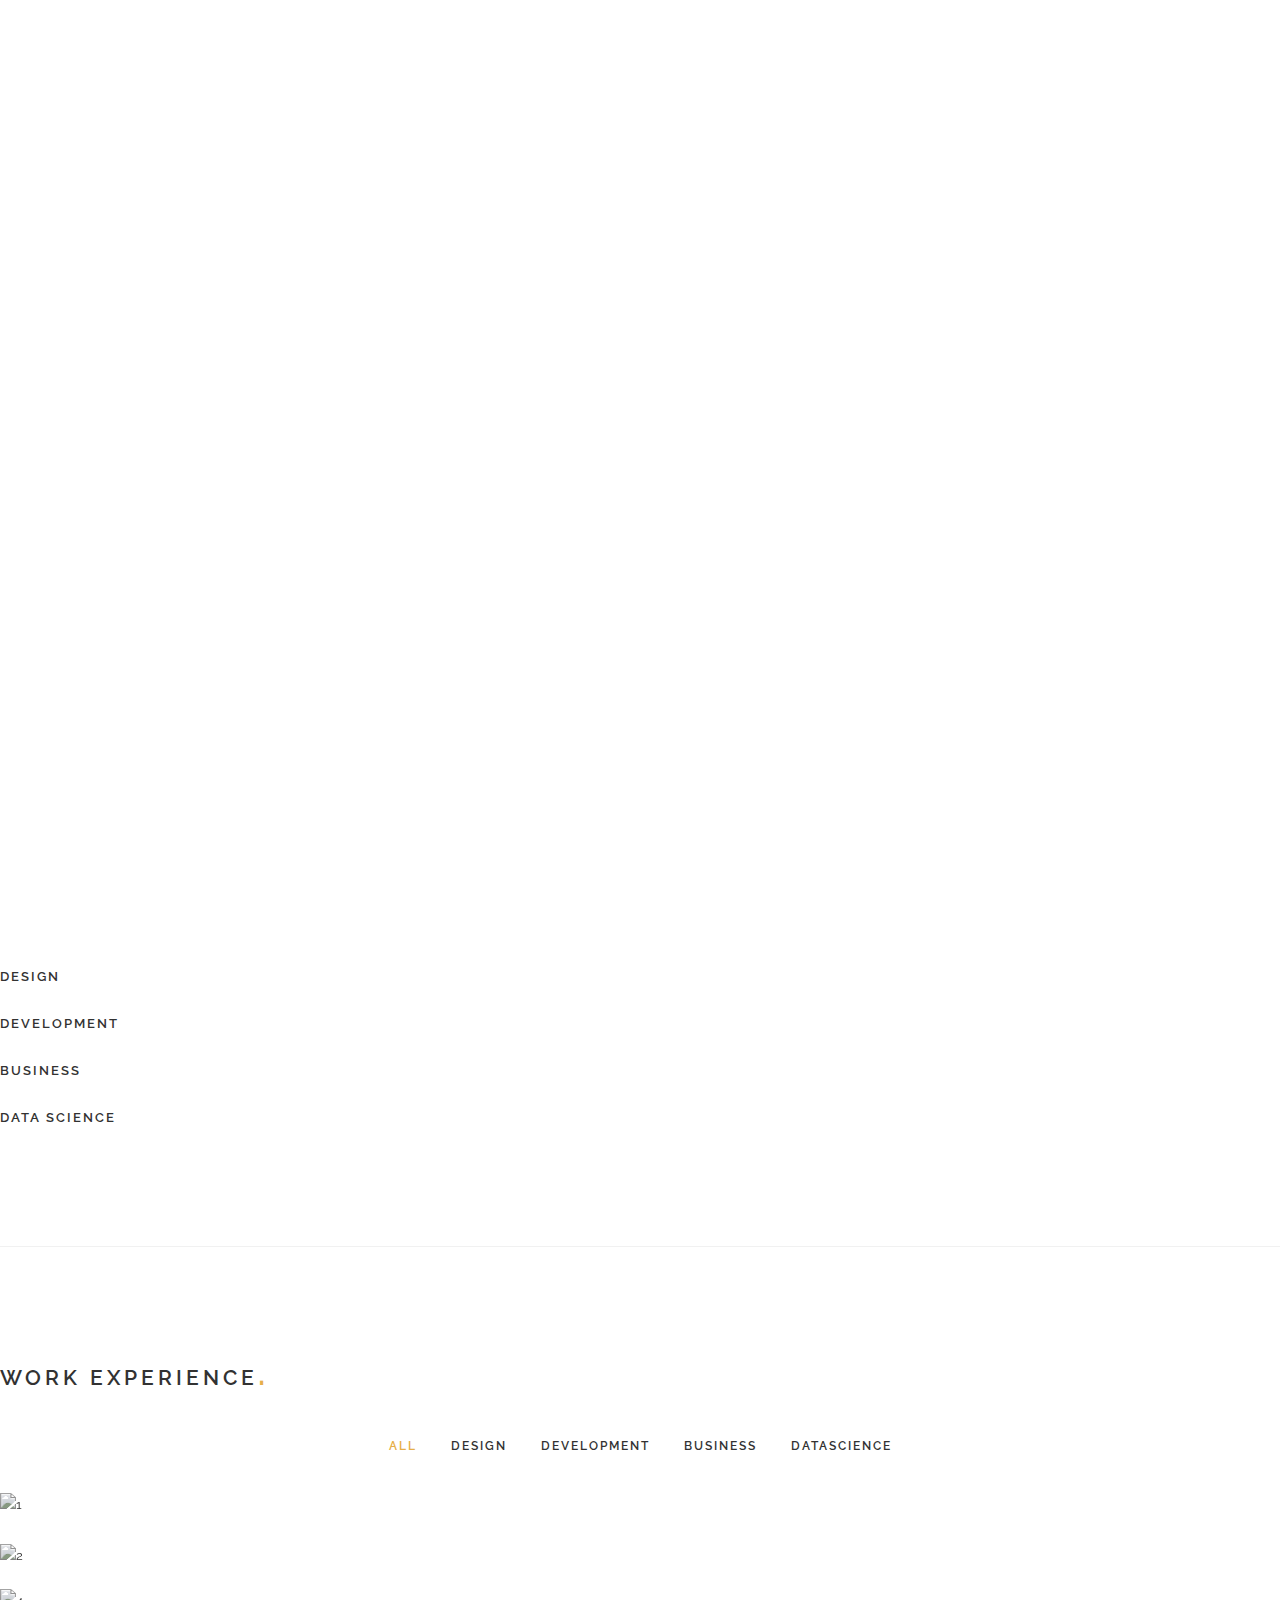
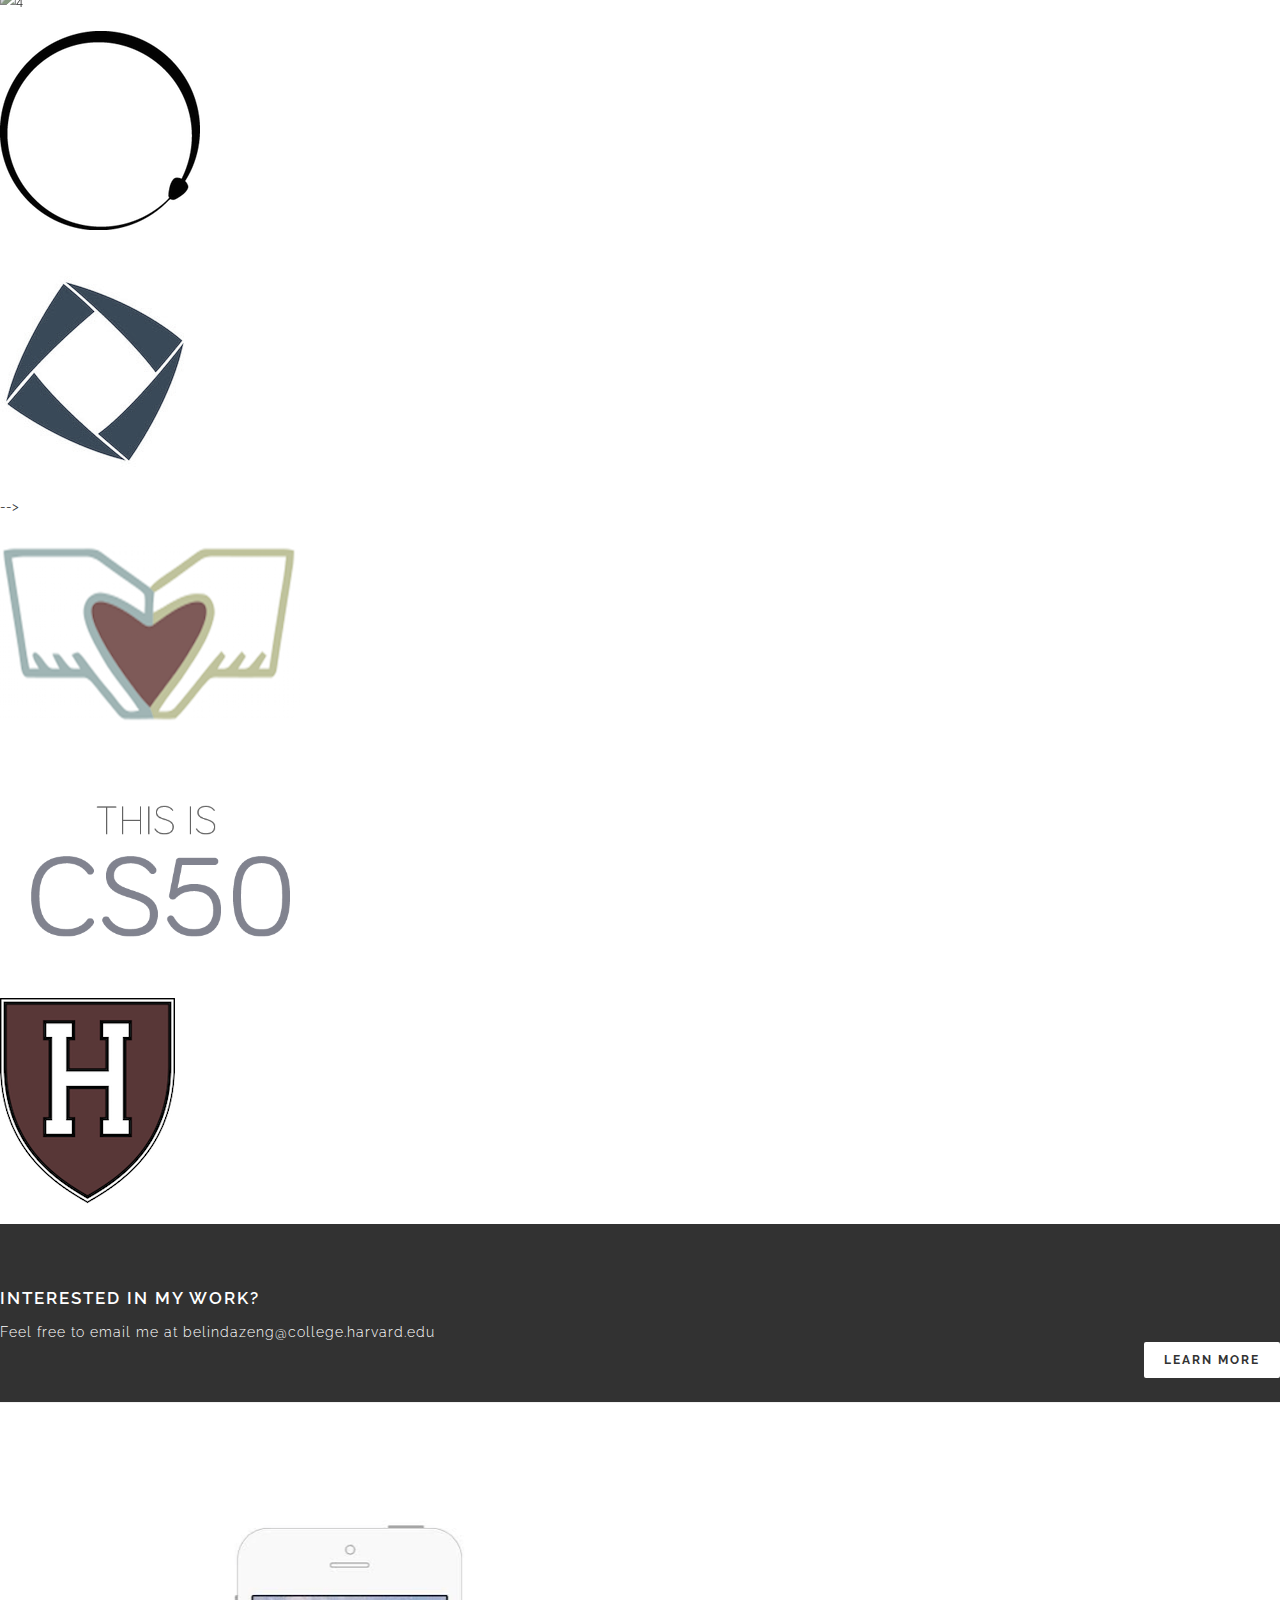
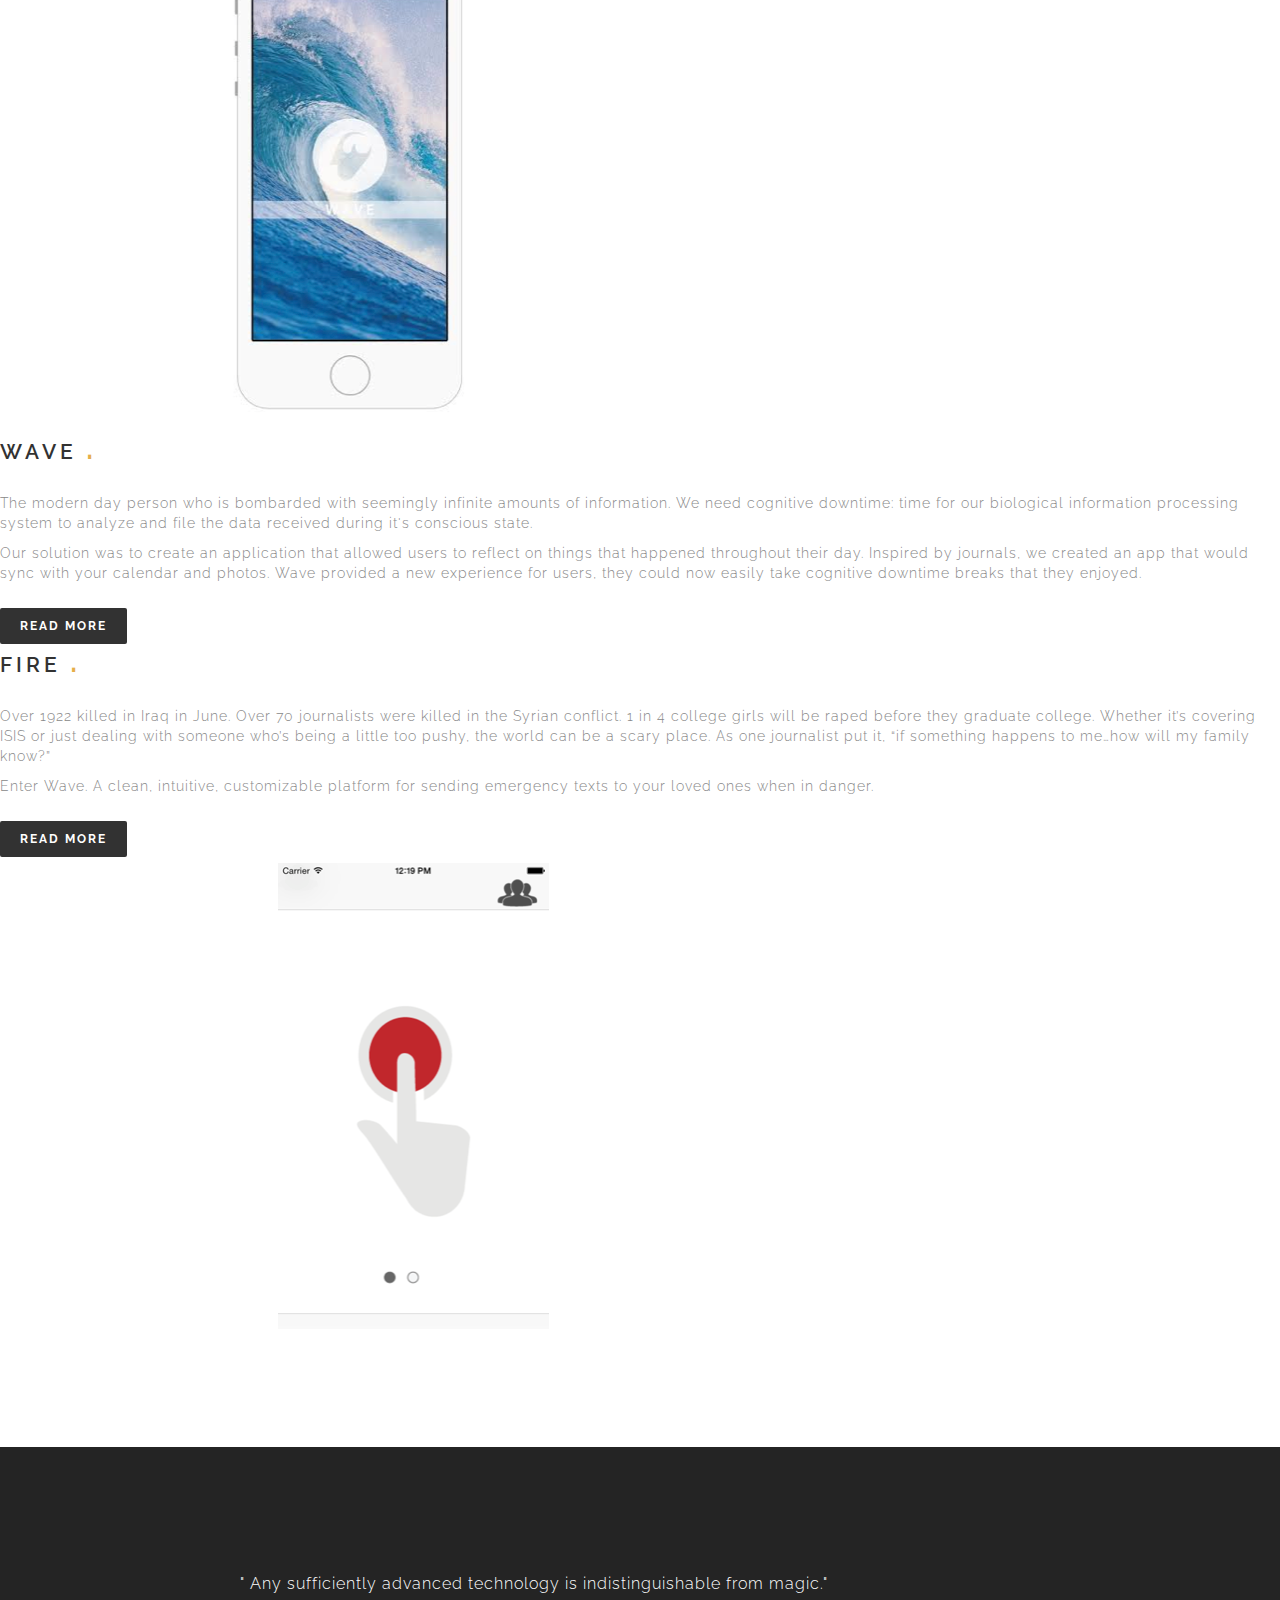
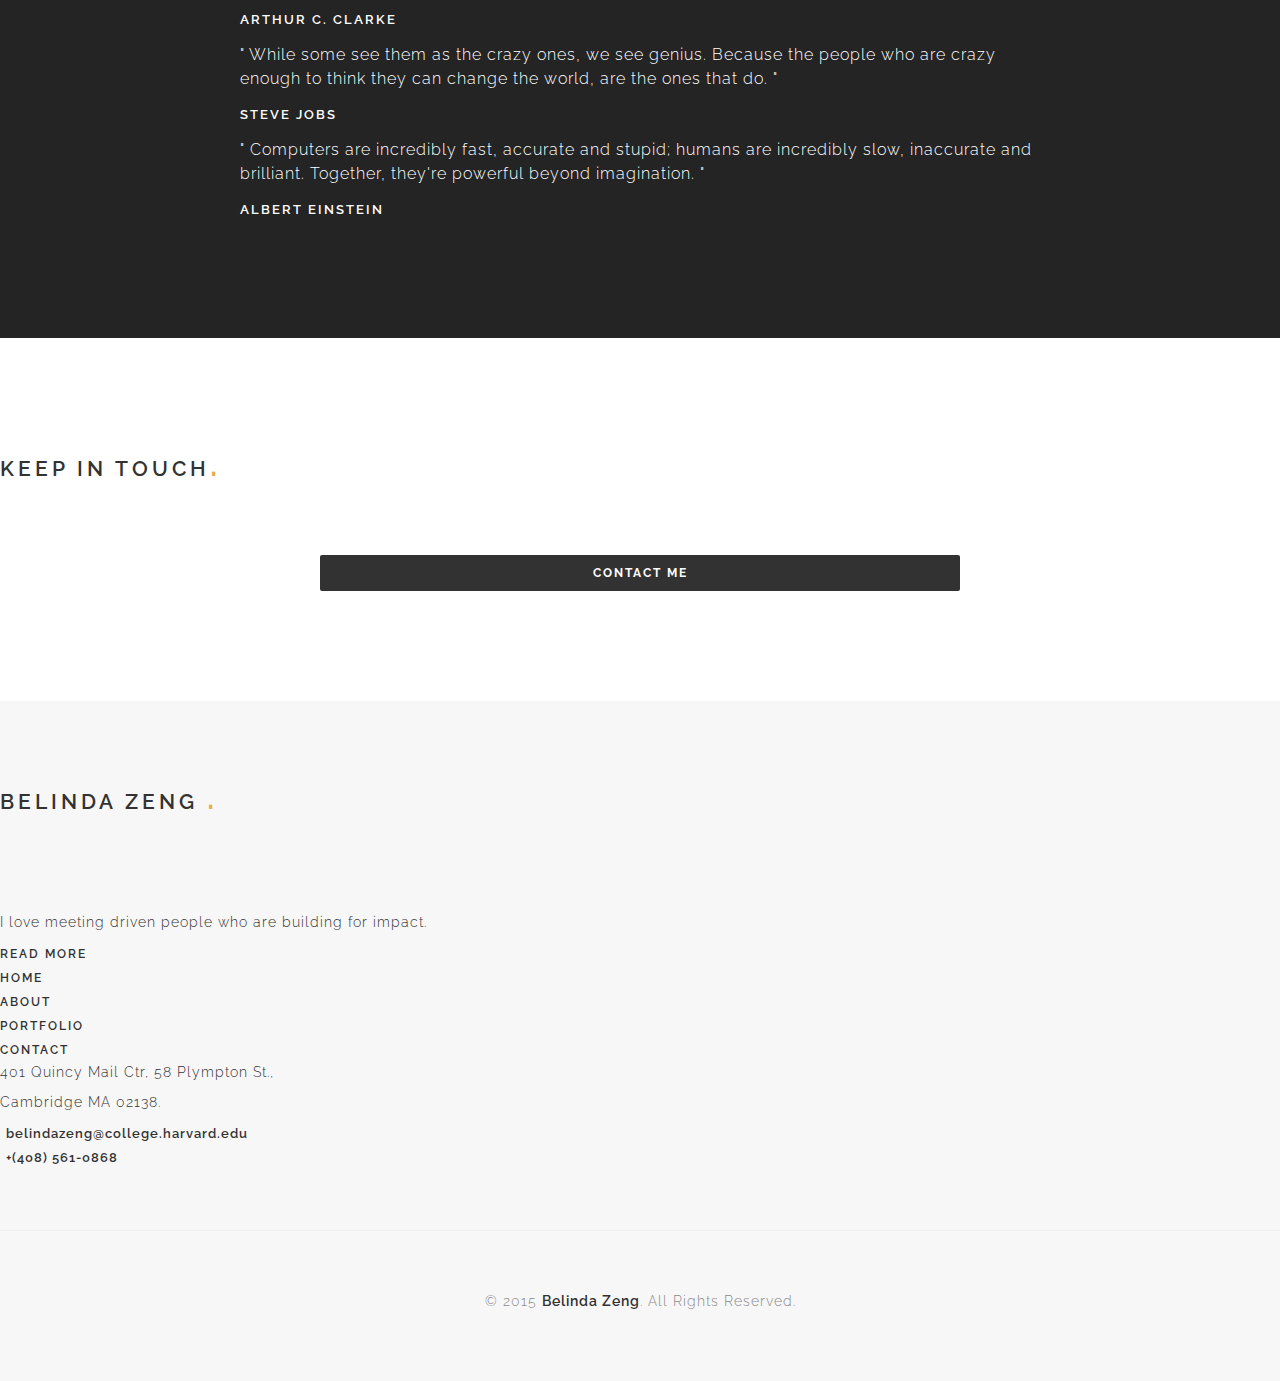
==== index.html @ 44f42c65 "updating the website" ====
﻿<!DOCTYPE html>
<html>
<head>
    <meta charset="utf-8" />
    <title> Belinda Zeng </title>
    <meta name="description" content="" />
    <meta name="keywords" content="" />
    <meta name="author" content="nileforest">
    <meta name="viewport" content="width=device-width, initial-scale=1.0, maximum-scale=1.0" />
    <!--[if IE]><meta http-equiv='X-UA-Compatible' content='IE=edge,chrome=1'><![endif]-->

    <!-- Favicone Icon -->
    <link rel="shortcut icon" type="image/x-icon" href="img/favicon.ico">
    <link rel="icon" type="image/png" href="img/favicon.png">
    <link rel="apple-touch-icon" href="img/favicon.png">

    <!-- CSS -->
    <link href="css/style.css" rel="stylesheet" type="text/css" />
    <link href="css/bootstrap.css" rel="stylesheet" type="text/css" />
    <link href="css/font-awesome.css" rel="stylesheet" type="text/css" />
    <link href="css/ionicons.css" rel="stylesheet" type="text/css" />
    <link href="css/plugin/jPushMenu.css" rel="stylesheet" type="text/css" />
    <link href="css/plugin/animate.css" rel="stylesheet" type="text/css" />
    <link href="css/jquery-ui.css" rel="stylesheet" type="text/css" />

</head>

<body class="full-intro">

    <!-- Preloader -->
    <section id="preloader">
        <div class="loader" id="loader">
            <div class="loader-img"></div>
        </div>
    </section>
    <!-- End Preloader -->

    <!-- Sidemenu -->
    <section class="side-menu cbp-spmenu cbp-spmenu-vertical cbp-spmenu-right">
        <a class="menu-close toggle-menu menu-right push-body"><i class="ion ion-android-close"></i></a>
        <h5 class="white">Sign In</h5>
        <div class="sign-in">
            <input class="input-sm form-full" type="email" aria-required="true" id="email" name="email" placeholder="Email" value="" />
            <input class="input-sm form-full" type="password" aria-required="true" id="password" name="password" placeholder="Password" value="" />
            <input type="submit" class="btn btn-md btn-color-b form-full" value="Sign In" />
            <a>New Customer?</a>
        </div>
        <ul>
            <li><a class="all-demos-link" target="_blank" href="index.html">Main Demo Page</a></li>
            <li><a href="home.html">Home Default</a></li>
            <li><a href="#about">About</a></li>
            <li><a href="#work">Work </a></li>
            <li><a href="#contant">Portfolio</a></li>
<!--             <li><a href="service-1.html">Service</a></li>
            <li><a href="blog-grid-3col.html">Blog</a></li>
            <li><a href="404-error-1.html">404 Error</a></li>
            <li><a href="shop-checkout.html">Shopping Cart</a></li>
            <li><a href="contact-1.html">Contact Us</a></li> -->
        </ul>
    </section>
    <!--End Sidemenu -->

    <!-- Search menu Top -->
    <section class=" top-search-bar cbp-spmenu cbp-spmenu-horizontal cbp-spmenu-top">
        <div class="container">
            <div class="search-wraper">
                <input type="text" class="input-sm form-full" placeholder="Search..." name="search" />
                <a class="search-bar-icon"><i class="fa fa-search"></i></a>
                <a class="bar-close toggle-menu menu-top push-body"><i class="ion ion-android-close"></i></a>
            </div>
        </div>
    </section>
    <!--End Search menu Top -->

    <!-- Site Wraper -->
    <div class="wrapper">

        <!-- HEADER -->
        <header class="header">
            <div class="container">

                <!-- logo -->
                <div class="logo">
                    <a href="home.html">
                        <!-- logo images -->
                        <!-- 
                        <img class="l-black" src="img/logo-black.png" />
                        <img class="l-white" src="img/logo-white.png" />
                        <img class="l-color" src="img/logo-color.png" /> 
                        -->
                        <h3> BELINDA ZENG </h3>
                    </a>
                </div>
                <!--End logo-->


                <!-- Navigation Menu -->
                <nav class='navigation'>
                    <ul>
                        <li><a href="index.html">Home</a></li>
                        <li><a href="#about" class="scroll-to-target">About</a></li>
                        <li><a href="#work" class="scroll-to-target">Work </a></li>
                        <li><a href="#portfolio" class="scroll-to-target">Portfolio</a></li>
                    </ul>
                </nav>
                <!--End Navigation Menu -->

            </div>
        </header>
        <!-- END HEADER -->

        <!-- CONTENT -->

        <!-- Intro Section -->
        <section class="hero">
            <!-- Intro Scroll Down -->
            <div class="intro-scroll-down">
                <a class="scroll-down" href="#about">
                    <!-- <span class="mouse">
                        <span class="mouse-dot"></span>
                    </span> -->
                </a>
            </div>
            <!-- End Intro Scroll Down -->

            <!-- Hero Slider Section -->
            <div class="flexslider fullscreen-carousel hero-slider-1 parallax parallax-section1">
                <ul class="slides">
                    <li>
                        <img src="img/full/speaking.jpg" alt="portfolio" />
                        <div class="overlay-hero overlay-light">
                            <div class="container caption-hero dark-color">
                                <div class="inner-caption">

                                    <h2 class="h2"> BUILDING FOR IMPACT </h2>
                                    <p class="lead">Help me build technology for people </p>

                                </div>
                            </div>
                        </div>
                    </li>
                    <!-- 
                    <li>
                        <img src="img/full/speaking.jpg" alt="Agency" draggable="false" />
                        <div class="overlay-hero overlay-dark">
                            <div class="container caption-hero light-color">
                                <div class="inner-caption">
                                    <h2 class="h2">Flexible & Customizable</h2>
                                    <p class="lead">We carry a passion for performance marketing</p>
                                    <br />
                                    <div><a class="btn btn-md btn-white-line xs-hidden">Read More</a><span class="btn-space-10 xs-hidden"></span><a class="btn btn-md btn-white">Learn More</a></div>
                                </div>
                            </div>
                        </div>
                    </li>
                    <li>
                        <img src="img/full/02.jpg" alt="Photography" draggable="false" />

                        <div class="overlay-hero overlay-light">
                            <div class="container caption-hero dark-color">
                                <div class="inner-caption">
                                    <h2 class="h2">One & Mutlipage Theme</h2>
                                    <p class="lead">We carry a passion for performance marketing</p>
                                    <br />
                                    <div><a class="btn btn-md btn-black-line">Read More</a><span class="btn-space-10 xs-hidden"></span><a class="btn btn-md btn-black xs-hidden">Read More</a></div>
                                </div>
                            </div>
                        </div>
                    </li>

                    <li>
                        <img src="img/full/18.jpg" alt="Photography" draggable="false" />
                        <div class="overlay-hero overlay-dark">
                            <div class="container caption-hero light-color">
                                <div class="inner-caption">
                                    <h2 class="h2">Fully Responsive</h2>
                                    <p class="lead">We carry a passion for performance marketing</p>
                                </div>
                            </div>
                        </div>
                    </li> -->

                </ul>
            </div>
            <!-- End Hero Slider Section -->
        </section>
        <div class="clearfix"></div>
        <!-- End Intro Section -->

        <!--About Section-->
        <section id="about" class="wow fadeIn ptb ptb-sm-80">
            <div class="container">
                <div class="row text-center">
                    <div class="col-md-8 col-md-offset-2">
                        <h3 class="h4">About Me</h3>
                        <div class="spacer-15"></div>
                        <p class="lead"> I'm Belinda, a senior at Harvard studying Computer Science and Psychology. I love learning and want to use <a class="tipped" data-title="Sample Text" data-tipper-options='{"direction":"top"}'><b> innovation</b></a> to change the world. As a result, I've spent a lot of time trying to understand technology and people. </p>
                    </div>
                </div>
                <div class="spacer-60"></div>
                <div class="spacer-60"></div>
                <div class="row">
                    <div class="col-md-2 col-sm-4 col-xs-6"> </div>
                    
                    <div class="col-md-2 col-sm-4 col-xs-6">
                        <div >
                            <a href="">
                            <div class="page-icon-top"><i class="ion ion-ios-compose-outline" ></i></div>
                            <h6>Design</h6> </a>
                        </div>
                    </div>

                    <div class="col-md-2 col-sm-4 col-xs-6">
                        <div>
                            <a href="https://www.linkedin.com/in/belindaz">
                            <div class="page-icon-top"><i class="ion ion-ios-gear-outline"></i></div>
                            <h6>Development</h6>
                            </a>
                        </div>
                    </div>


                    <div class="col-md-2 col-sm-4 col-xs-6">
                        <div class="test">
                            <a href="https://www.linkedin.com/in/belindaz">
                            <div class="page-icon-top"><i class="ion ion-ios-paper-outline"></i></div>
                            <h6> Business </h6>
                            </a>
                        </div>
                    </div>
                    
                    
                    <div>
                        <div>
                            <a href="https://www.linkedin.com/in/belindaz">
                            <div class="page-icon-top"><i class="ion ion-ios-pulse"></i></div>
                            <h6> Data science </h6>
                            </a>
                        </div>
                    </div>

                    <div>
                    </div>
                    <!-- <div class="col-md-2 col-sm-4 col-xs-6">
                        <div class="tipped" data-title="Step6 - Delivery" data-tipper-options='{"direction":"top"}'>
                            <div class="page-icon-top"><i class="ion ion-ios-clock-outline"></i></div>
                            <h6>Delivery</h6>
                        </div>
                    </div> -->
                </div>
            </div>
        </section>
        <!-- End About Section-->
        <hr />


        <!-- Work Section -->
        <section id="work" class="wow fadeIn pt pt-sm-80 text-center">
            <div class="container">
                <h3> WORK EXPERIENCE</h3>
                <div class="spacer-30"></div>
                <!-- work Filter -->
                <div class="row">
                    <ul class="container-filter categories-filter">
                        <li><a class="categories active" data-filter="*">All</a></li>
                        <li><a class="categories" data-filter=".design">Design </a></li>
                        <li><a class="categories" data-filter=".development">Development</a></li>
                        <li><a class="categories" data-filter=".business">Business</a></li>
                        <li><a class="categories" data-filter=".datascience">Datascience</a></li>
                    </ul>
                </div>
                <!-- End work Filter -->
            </div>
            <!-- Work Gallary -->
            <div class="container-fluid ">
                <div class="row">
                    <div class="container-grid nf-col-4">

                        <div class="nf-item design development ">
                            <div class="item-box">
                                <a class="cbox-gallary1" href="img/portfolio/1.jpg" title="Consequat massa quis">
                                    <img class="item-container" src="http://www.jobs.coreatcu.com/wp-content/uploads/2013/11/pymetrics.jpeg" alt="1" vspace ="5px"/>
                                    <div class="item-mask">
                                        <div class="item-caption">
                                            <h5 class="white">Pymetrics </h5>
                                            <p class="white">Development, Design</p>
                                        </div>
                                    </div>
                                </a>
                            </div>
                        </div>

                        <div class="nf-item development business design datascience">
                            <div class="item-box">
                                <a class="cbox-gallary1" href="img/portfolio/2.jpg" title="Vivamus elementum semper">
                                    <img class="item-container" src="http://webcast-inc.com.ph/webcast2015/wp-content/uploads/2015/09/GoogleLogo.jpg" alt="2" vspace ="21.5px"/>
                                    <div class="item-mask">
                                        <div class="item-caption">
                                            <h5 class="white">Google </h5>
                                            <p class="white">Development, Product, Design, Datascience </p>
                                        </div>
                                    </div>
                                </a>
                            </div>
                        </div>

                        <div class="nf-item development design business">
                            <div class="item-box">
                                <a class="cbox-gallary1" href="img/portfolio/3.jpg" title="Quisque rutrum">
                                    <img class="item-container" src="http://www.codeundercover.com/assets/hero_logo-580f368d4bc029b0e835adc9fd4408f84de2f79e84c335208b851a76a06a3e54.png" alt="4" />
                                    <div class="item-mask">
                                        <div class="item-caption">
                                            <h5 class="white">Code Undercover </h5>
                                            <p class="white"> Developer, Design, Business</p>
                                        </div>
                                    </div>
                                </a>
                            </div>
                        </div>

                        <div class="nf-item business design">
                            <div class="item-box">
                                <a class="cbox-gallary1" href="img/work/oroborous.png" title="Tellus eget condimentum">
                                    <img class="item-container" src="img/work/fearless.png" alt="4" vspace="18px"/>
                                    <div class="item-mask">
                                        <div class="item-caption">
                                            <h5 class="white"> Fearless </h5>
                                            <p class="white"> Business, Design </p>
                                        </div>
                                    </div>
                                </a>
                            </div>
                        </div>

                        <div class="nf-item business">
                            <div class="item-box">
                                <a class="cbox-gallary1" href="img/portfolio/5.jpg" title="Nullam quis ant">
                                    <img class="item-container" src="img/work/deca.jpg" alt="5" vspace="20px"/>
                                    <div class="item-mask">
                                        <div class="item-caption">
                                            <h5 class="white"> DECA </h5>
                                            <p class="white">Business</p>
                                        </div>
                                    </div>
                                </a>
                            </div>
                        </div> -->

                        <div class="nf-item business">
                            <div class="item-box">
                                <a class="cbox-gallary1" href="img/portfolio/6.jpg" title="Sed fringilla mauris">
                                    <img class="item-container" src="img/work/hearts.png" alt="6" vspace="27px"/>
                                    <div class="item-mask">
                                        <div class="item-caption">
                                            <h5 class="white">Hearts </h5>
                                            <p class="white"> Business </p>
                                        </div>
                                    </div>
                                </a>
                            </div>
                        </div>

                        <div class="nf-item development">
                            <div class="item-box">
                                <a class="cbox-gallary1" href="img/portfolio/7.jpg" title="Augue velit cursus">
                                    <img class="item-container" src="img/work/cs50.png" alt="7" vspace="26px"/>
                                    <div class="item-mask">
                                        <div class="item-caption">
                                            <h5 class="white">CS50</h5>
                                            <p class="white">Development </p>
                                        </div>
                                    </div>
                                </a>
                            </div>
                        </div> 

                        <div class="nf-item design">
                            <div class="item-box">
                                <a class="cbox-gallary1" href="img/portfolio/8.jpg" title="Donec sodales sagittis">
                                    <img class="item-container" src="img/work/harvard.png" alt="8" vspace="12.5px"/>
                                    <div class="item-mask">
                                        <div class="item-caption">
                                            <h5 class="white">Harvard Psychology</h5>
                                            <p class="white"> Design </p>
                                        </div>
                                    </div>
                                </a>
                            </div>
                        </div>

                    </div>
                </div>
            </div>
            <!-- End Work Gallary -->
        </section>
        <!-- End Work Section -->

        <!-- Action Box Section -->
        <section id="action-box" class="dark-bg ptb-60">
            <div class="container">
                <div class="row">
                    <div class="col-md-8 col-sm-8">
                        <h4 class=""> Interested in my work?</h4>
                        <p class="mb-0"> Feel free to email me at belindazeng@college.harvard.edu</p>
                    </div>
                    <div class="col-md-4 col-sm-4">
                        <a class="btn btn-md btn-white float-right float-none-xs" href="https://www.linkedin.com/in/belindaz"> Learn More </a>

                    </div>
                </div>
            </div>
        </section>
        <!-- End Action Box Section -->

        <hr />

        <!-- Contant Slider Section -->
        <section id="portfolio" class="wow fadeIn ptb ptb-sm-80">
            <div class="owl-carousel content-carousel content-slider">
                <div class="item">
                    <div class="container">
                        <div class="row">
                            <div class="col-md-6 mb-sm-30">
                                <img src="img/wave.png" alt="" />
                            </div>
                            <div class="col-md-5 col-md-offset-1">
                                <h3> Wave </h3>
                                <div class="spacer-15"></div>
                                <p> The modern day person who is bombarded with seemingly infinite amounts of information. We need cognitive downtime: time for our biological information processing system to analyze and file the data received during it's conscious state. </p>
                                <p>Our solution was to create an application that allowed users to reflect on things that happened throughout their day. Inspired by journals, we created an app that would sync with your calendar and photos. Wave provided a new experience for users, they could now easily take cognitive downtime breaks that they enjoyed.</p>
                                <div class="spacer-15"></div>
                                <a class="btn btn-md btn-black" href="https://drive.google.com/a/college.harvard.edu/file/d/0B_DYhufAukLHNGRBME03NFhHM2pBUl8tWjlrYVJJNC1xdFZr/view?usp=sharing"> READ MORE </a>
                            </div>
                        </div>
                    </div>
                </div>
                <div class="item">
                    <div class="container">
                        <div class="row">
                            <div class="col-md-5 mb-sm-30">
                                <h3>Fire </h3>
                                <div class="spacer-15"></div>
                                <p>Over 1922 killed in Iraq in June. Over 70 journalists were killed in the Syrian conflict. 1 in 4 college girls will be raped before they graduate college. Whether it’s covering ISIS or just dealing with someone who’s being a little too pushy, the world can be a scary place. As one journalist put it, “if something happens to me…how will my family know?”</p>
                                <p> Enter Wave. A clean, intuitive, customizable platform for sending emergency texts to your loved ones when in danger. </p>
                                <div class="spacer-15"></div>
                                <a class="btn btn-md btn-black" href="https://drive.google.com/a/college.harvard.edu/file/d/0B_DYhufAukLHOHNKOGRoZFhQZWF0U1ZXQzRVeGNxWjF3UlRj/view?usp=sharing">READ MORE</a>
                            </div>
                            <div class="col-md-6 col-md-offset-1">
                                <img src="img/fire.png" alt="" />
                            </div>

                        </div>
                    </div>
                </div>
<!--                 <div class="item">
                    <div class="container">
                        <div class="row">
                            <div class="col-md-6 mb-sm-30">
                                <img src="img/moc-2.png" alt="" />
                            </div>
                            <div class="col-md-5 col-md-offset-1">
                                <h3>Wave </h3>
                                <div class="spacer-15"></div>
                                <p> Cras dapibus Vivamus elementum semper nisi Aenean vulputate eleifend tellus Aenean leo ligula, porttitor eu consequat vitae Phasellus viverra nulla ut metus varius laoreet.</p>
                                <p>porttitor eu consequat vitae Phasellus viverra nulla ut metus varius laoreet</p>
                                <div class="spacer-15"></div>
                                <a class="btn btn-md btn-black">READ MORE</a>
                            </div>
                        </div>
                    </div>
                </div> -->
            </div>
        </section>
        <!-- End Contain Slider Section -->

        <!-- Testimonials -->
        <section id="testimonial" class="overlay-dark80 dark-bg ptb ptb-sm-80" style="background-image: url('img/full/22.jpg');" data-stellar-background-ratio="0.5">
            <div class="container">
                <div class="owl-carousel testimonial-carousel nf-carousel-theme white">
                    <div class="item">
                        <div class="testimonial text-center dark-color">
                            <div class="container-icon"><i class="fa fa-quote-right"></i></div>
                            <p class="lead">" Any sufficiently advanced technology is indistinguishable from magic."</p>
                            <h6 class="quote-author">Arthur C. Clarke </h6>
                        </div>
                    </div>
                    <div class="item">
                        <div class="testimonial text-center dark-color">
                            <div class="container-icon"><i class="fa fa-quote-right"></i></div>
                            <p class="lead">" While some see them as the crazy ones, we see genius. Because the people who are crazy enough to think they can change the world, are the ones that do. "</p>
                            <h6 class="quote-author"> Steve Jobs </h6>
                        </div>
                    </div>
                    <div class="item">
                        <div class="testimonial text-center dark-color">
                            <div class="container-icon"><i class="fa fa-quote-right"></i></div>
                            <p class="lead">" Computers are incredibly fast, accurate and stupid; humans are incredibly slow, inaccurate and brilliant. Together, they're powerful beyond imagination. "</p>
                            <h6 class="quote-author">Albert Einstein </h6>
                        </div>
                    </div>
                </div>
            </div>
        </section>
        <!-- End Testimonials -->

        <!-- Contact Section -->
        <section class="ptb ptb-sm-80">
            <div class="container">
                <div class="row">
                    <div class="col-md-6 col-md-offset-3 text-center">
                        <h3>Keep In Touch</h3>
                    </div>
                </div>
                <div class="spacer-60"></div>
                <div class="row">
                    <div class="col-md-6 col-md-offset-3">
                        <!-- Contact FORM -->
                        <a href="mailto:belindazeng@college.harvard.edu"><button class="btn btn-md btn-black mid-sized" type="submit" id="form-submit" name="submit">Contact Me </button></a>
                        <!-- END Contact FORM -->
                    </div>
                </div>
            </div>
        </section>
        <!-- Contact Section -->
        

        <!-- END CONTENT ---------------------------------------------------------------------------->

        <!-- FOOTER -->
        <footer class="footer pt-80">
            <div class="container">
                <div class="row mb-60">
                    <!-- Logo -->
                    <div class="col-md-3 col-sm-3 col-xs-12 mb-xs-30">
                        <a class="footer-logo" href="home.html">
                            <h3> BELINDA ZENG </h3></a>
                    </div>
                    <!-- Logo -->

                    <!-- Newsletter -->
                    <div class="col-md-4 col-sm-5 col-xs-12 mb-xs-30">
<!--                         <div class="newsletter">
                            <form>
                                <input type="email" class="newsletter-input input-md newsletter-input mb-0" placeholder="Enter Your Email">
                                <button class="newsletter-btn btn btn-xs btn-white" type="submit" value=""><i class="fa fa-angle-right mr-0"></i></button>
                            </form>
                        </div> -->
                    </div>
                    <!-- End Newsletter -->

                    <!-- Social -->
                    <div class="col-md-3 col-md-offset-2 col-sm-4 col-xs-12">
                        <ul class="social">
                            <li><a target="_blank" href="https://twitter.com/Belinda_Zeng"><i class="fa fa-twitter"></i></a></li>
                            <li><a target="_blank" href="https://www.linkedin.com/in/belindaz"><i class="fa fa-linkedin"></i></a></li>
                            <li><a target="_blank" href="https://www.facebook.com/belinda.luna.zeng"><i class="fa fa-github"></i></a></li>
                            <li><a target="_blank" href="https://github.com/belindazeng"><i class="fa fa-facebook"></i></a></li>
                        </ul>
                    </div>
                    <!-- End Social -->
                </div>
                <!--Footer Info -->
                <div class="row footer-info mb-60">
                    <div class="col-md-4 col-sm-12 col-xs-12 mb-sm-30">
                        <p class="mb-xs-0"> I love meeting driven people who are building for impact. </p>
                        <a class="btn-link-a" href="https://www.linkedin.com/in/belindaz">Read More</a>
                    </div>
                    <div class="col-md-4 col-sm-6 col-xs-12 mb-sm-30 mb-xs-0">
                        <ul class="link">
                            <li><a href="#"> Home </a></li>
                            <li><a href="#about" class="scroll-to-target"> About </a></li>
                            <li><a href="#contant" class="scroll-to-target">Portfolio</a></li>
                            <li><a href="#" class="scroll-to-target"> Contact </a></li>
                        </ul>
                    </div>
<!--                     <div class="col-md-3 col-sm-6 col-xs-12 mb-sm-30">
                        <ul class="link">
                            <li><a href="contact-1.html">Contact Us</a></li>
                            <li><a href="shop-checkout.html">Shopping Cart</a></li>
                            <li><a href="404-error-1.html">404 Error</a></li>
                            <li><a href="home.html">Home</a></li>
                        </ul>
                    </div> -->
                    <div class="col-md-4 col-sm-12 col-xs-12">
                        <p> 401 Quincy Mail Ctr, 58 Plympton St., </p>
                        <p> Cambridge MA 02138. </p>
                        <ul class="link-small">
                            <li><a href="mailto:belindazeng@college.harvard.edu"><i class="fa fa-envelope-o left"></i>belindazeng@college.harvard.edu</a></li>
                            <li><a><i class="fa fa-phone left"></i>+(408) 561-0868</a></li>
                        </ul>
                    </div>
                </div>
                <!-- End Footer Info -->
            </div>

            <hr />

            <!-- Copyright Bar -->
            <section class="copyright ptb-60">
                <div class="container">
                    <p class="">
                        © 2015 <a><b> Belinda Zeng</b></a>. All Rights Reserved.
                        <br />
                    </p>
                </div>
            </section>
            <!-- End Copyright Bar -->

        </footer>
        <!-- END FOOTER -->

        <!-- Scroll Top -->
        <a class="scroll-top">
            <i class="fa fa-angle-double-up"></i>
        </a>
        <!-- End Scroll Top -->

    </div>
    <!-- Site Wraper End -->


    <!-- JS -->

    <script src="js/jquery-1.11.2.min.js" type="text/javascript"></script>

    <script src="js/plugin/jquery.easing.js" type="text/javascript"></script>
    <script src="js/jquery-ui.min.js" type="text/javascript"></script>
    <script src="js/bootstrap.min.js" type="text/javascript"></script>
    <script src="js/plugin/jquery.flexslider.js" type="text/javascript"></script>
    <script src="js/plugin/background-check.min.js" type="text/javascript"></script>
    <script src="js/plugin/jquery.fitvids.js" type="text/javascript"></script>
    <script src="js/plugin/jquery.viewportchecker.js" type="text/javascript"></script>
    <script src="js/plugin/jquery.stellar.min.js" type="text/javascript"></script>
    <script src="js/plugin/wow.min.js" type="text/javascript"></script>
    <script src="js/plugin/jquery.colorbox-min.js" type="text/javascript"></script>
    <script src="js/plugin/owl.carousel.min.js" type="text/javascript"></script>
    <script src="js/plugin/isotope.pkgd.min.js" type="text/javascript"></script>
    <script src="js/plugin/masonry.pkgd.min.js" type="text/javascript"></script>
    <script src="js/plugin/imagesloaded.pkgd.min.js" type="text/javascript"></script>
    <script src="js/plugin/jPushMenu.js" type="text/javascript"></script>
    <script src="js/plugin/jquery.fs.tipper.min.js" type="text/javascript"></script>
    <script src="js/plugin/mediaelement-and-player.min.js"></script>
    <script src="js/theme.js" type="text/javascript"></script>
    <script src="js/navigation.js" type="text/javascript"></script>


</body>
</html>
---- css/style.css ----
﻿@import url("navigation.css");
@import url("./plugin/flexslider.css");
@import url("./plugin/owl.carousel.css");
@import url("./plugin/mediaelementplayer.css");
@import url("./plugin/colorbox.css");
@import url("./plugin/jquery.fs.tipper.css");
@import url(http://fonts.googleapis.com/css?family=Raleway:400,100,200,300,500,600,700,800,900);

/* 
* BASIC STYLE
  - General Style    
  - Headings Style    
  - Button Style    
  - Form Style    
  - Spacer Style
      
* HEADER 
  - Header Style
  - Navigation Menu
  - Right Side Menu Button (Search, Cart, Bar, etc)

* FOOTER

* ELEMENTS
  - Team Box
  - Skills Bar
  - Accordion Tab
  - Counter
  - Service Box
  - Pricing
  - Testimonials
  - Client Logo
  - Icon
  - Table
  
* GLOBAL STYLES
  - Push Menu Style (Top, Bottom, Left, right)
  - Contents (Body, Container, Section, etc)
  - Contants (Portfolio, Blog, Shop etc)
  - Parallax
  - Slider
  - Preloader
  - Additional
*/


/*-------------------------------------------------------------------------------------------*/
/* BASIC STYLE    ||---------------------------- */
/*-------------------------------------------------------------------------------------------*/

::-moz-selection {
    background-color: #e6ae49;
    color: #FFF;
}

::selection {
    background-color: #e6ae49;
    color: #FFF;
}


/*  General Style   ||-----------*/

body, html {
    height: 100%;
    margin: 0;
    padding: 0;
}

body {
    line-height: 24px;
    color: #323232;
    font-size: 13px;
    font-family: 'Raleway', sans-serif;
    font-weight: 400;
    letter-spacing: 1px;
}

img {
    height: auto;
    max-width: 100%;
    border: none;
    outline: none;
    transition: all 0.2s ease 0s;
    -moz-transition: all 0.2s ease 0s;
    -webkit-transition: all 0.2s ease 0s;
    -o-transition: all 0.2s ease 0s;
}

a, a:focus, a:active, a:link, img {
    outline: none;
}

a {
    cursor: pointer;
    text-decoration: none;
    color: #323232;
    transition: all 0.25s ease 0s;
    -moz-transition: all 0.25s ease 0s;
    -webkit-transition: all 0.25s ease 0s;
    -o-transition: all 0.25s ease 0s;
}

    a:hover {
        color: #e6ae49;
        text-decoration: none;
        transition: all 0.25s ease 0s;
        -moz-transition: all 0.25s ease 0s;
        -webkit-transition: all 0.25s ease 0s;
        -o-transition: all 0.25s ease 0s;
    }

.video {
    display: block;
}

.audio {
    width: 100%;
}

br {
    font-size: 0;
    line-height: 0;
}

hr {
    margin-bottom: 0px;
    margin-top: 0px;
    border-top: 1px solid #f1f1f1;
    border-bottom: none;
    border-left: none;
    border-right: none;
}
    hr.dark {
        border-top: 1px solid #3e3e3e;
    }
b, strong {
    font-weight: 600;
}

small, small a {
    font-size: 11px;
    color: #888;
}

ul.list-inside {
    list-style: inside;
}

ul.list-none {
    list-style: none;
    padding-left: 0px;
    margin-left: 0;
}

ul.list-none-ib {
    list-style: none;
    padding-left: 0px;
    margin-left: 0;
}

    ul.list-none-ib li, .list-none-ib {
        list-style: none;
        display: inline-block;
    }

ul.text-cap li, .text-cap {
    text-transform: uppercase;
    font-size: 12px;
    font-weight: 600;
    letter-spacing: 2px;
}

p {
    line-height: 20px;
    font-size: 14px;
    font-weight: 300;
    margin: 0px 0 10px 0;
    color: #888;
    letter-spacing: 1px;
}

    p.lead, .lead {
        font-size: 16px;
        font-weight: 300;
        line-height: 24px;
    }

    p.dark, .dark, a.dark, h1.dark, h2.dark, h3.dark, h4.dark, h5.dark, h6.dark {
        color: #323232 !important;
    }

    p.white, .white, a.white, h1.white, h2.white, h3.white, h4.white, h5.white, h6.white {
        color: #fff !important;
    }

    p.color, .color, a.color, h1.color, h2.color, h3.color, h4.color, h5.color, h6.color, li.link:hover, li.link a:hover, .color {
        color: #e6ae49 !important;
    }

.gray {
    color: #888;
}

.light-color h1, .light-color h2, .light-color h3, .light-color h4, .light-color h5, .light-color h6, .light-color p, .light-color, .light-color .container-icon {
    color: #fff;
}

.dark-color h1, .dark-color h2, .dark-color h3, .dark-color h4, .dark-color h5, .dark-color h6, .dark-color p, .dark-color, .dark-color .container-icon {
    color: #323232;
}

.dark-bg {
    background: #323232;
    color: #fff;
}

    .dark-bg h1, .dark-bg h2, .dark-bg h3, .dark-bg h4, .dark-bg h5, .dark-bg h6, .dark-bg p, .dark-bg .link, .dark-bg .container-icon, .dark-bg .page-icon-top {
        color: #fff;
    }
    .dark-bg .link:hover, .link:hover {
        color:#e6ae49;
    }

.gray-bg {
    background: #f7f7f7;
    color: #323232;
}

    .gray-bg h1, .gray-bg h2, .gray-bg h3, .gray-bg h4, .gray-bg h5, .gray-bg h6, .gray-bg .container-icon {
        color: #323232;
    }


/*Headings Style   ||-----------*/

.separator {
    height: 1px;
    width: 32px;
    background: #888;
    margin-top: 5px;
    margin-bottom: 3px;
    border: 0 none;
}

    .separator.right {
        float: right;
    }

    .separator.center {
        margin-left: auto;
        margin-right: auto;
    }

    .separator.color {
        background: #e6ae49;
    }

    .separator.white {
        background: #fff;
    }

h1, h2, h3, h4, h5, h6 {
    color: #323232;
    text-transform: uppercase;
    font-family: 'Raleway', sans-serif;
    font-weight: 600;
    margin-top: 0px;
    margin-bottom: 10px;
}

h1 {
    font-size: 43px;
    letter-spacing: 2px;
    line-height: 40px;
}

    h1.h1, h2.h2 {
        letter-spacing: 15px;
    }

@media (max-width: 767px) {
    h1.h1, h2.h2 {
        letter-spacing: 0px;
    }
}

h2 {
    font-size: 27px;
    letter-spacing: 2px;
    line-height: 37px;
    margin-bottom: 20px;
    padding-top: 10px;
}

h3 {
    font-size: 21px;
    letter-spacing: 4px;
    line-height: 32px;
}

    h3:after {
        color: #e6ae49;
        content: ".";
        font-size: 34px;
    }

h4 {
    font-size: 17px;
    letter-spacing: 2px;
    line-height: 28px;
}

    h4.h4 {
        letter-spacing: 4px;
    }

h5 {
    font-size: 15px;
    letter-spacing: 2px;
    line-height: 23px;
    font-weight: 600;
}

h6 {
    font-size: 13px;
    letter-spacing: 2px;
    line-height: 17px;
    font-weight: 600;
}

h1.large {
    font-size: 50px;
}

/*Button Style   ||-----------*/
.btn:focus {
    outline: none;
}

.btn, button {
    font-size: 12px;
    line-height: normal;
    font-weight:700;
    font-family: 'Raleway', sans-serif;
    letter-spacing: 2px;
    text-transform: uppercase;
    transition: all 0.3s ease 0s;
    -moz-transition: all 0.3s ease 0s;
    -webkit-transition: all 0.3s ease 0s;
    -o-transition: all 0.3s ease 0s;
    border-radius: 2px;
    -moz-border-radius: 2px;
    -webkit-border-radius: 2px;
    -o-border-radius: 2px;
}

    .btn i, button i, i.left {
        margin-right: 6px;
    }

i.right {
    margin-left: 6px;
    margin-right: 0px !important;
}

button {
    vertical-align: top;
}

.btn-full {
    width: 100% !important;
    display: inline-block;
    text-align: center;
}

.btn-lg {
    padding: 15px 25px;
    display: inline-block;
}

.btn-md {
    padding: 11px 20px;
    display: inline-block;
}

.btn-xs {
    padding: 11px 15px 10px;
    display: inline-block;
}

.btn-line-xs {
    padding: 7px 15px 7px;
    display: inline-block;
}

.btn-icon {
    padding: 0px;
    width: 34px;
    height: 34px;
    line-height: 34px;
    display: inline-table !important;
}


.btn-black {
    color: #fff;
    background: #323232;
    border: none;
}

    .btn-black:hover {
        color: #fff;
        /*background: #e6ae49;*/
        background: rgba(50,50,50,0.85);
    }

.btn-color-a, .btn-color-b {
    color: #fff;
    background: #e6ae49;
    border: none;
}

    .btn-color-a:hover {
        color: #fff;
        background: rgba(230,174,73,0.85);
    }

    .btn-color-b:hover {
        color: #fff;
        /*color: #e6ae49;
        background: #fff;*/
        background: rgba(230,174,73,0.85);
    }

.btn-white {
    color: #323232;
    background: rgba(255,255,255,1);
    border: none;
}

    .btn-white:hover {
        /*color: #fff;
        background: #e6ae49;*/
        background: rgba(255,255,255,0.85);
        color: #323232;
    }

.btn-black-line, .btn-white-line, .btn-color-line {
    border: 2px solid;
    background: none;
}

.btn-black-line {
    color: #323232;
    border-color: #323232;
    padding: 9px 20px;
}

    .btn-black-line:hover {
        color: #fff;
        background: #323232;
    }

.btn-color-line {
    color: #e6ae49;
    border-color: #e6ae49;
    padding: 9px 20px;
}

    .btn-color-line:hover {
        color: #fff;
        background: #e6ae49;
    }



.btn-white-line {
    color: #fff;
    border-color: #fff;
    padding: 9px 20px;
}

    .btn-white-line:hover {
        color: #323232;
        background: #fff;
    }

.btn-link-a, .btn-link-b {
    color: #323232;
    background: none;
    padding-left: 0px;
    padding-right: 0px;
    padding-bottom: 3px;
    border-bottom: 1px dotted transparent;
    font-weight: 600;
    font-size: 12px;
    text-transform: uppercase;
    letter-spacing: 2px;
}

    .btn-link-a:hover {
        color: #e6ae49;
        border-bottom: 1px solid #e6ae49;
    }

    .btn-link-b:hover {
        color: #fff;
        border-bottom: 2px solid #fff;
    }

.btn-space-5 {
    width: 5px;
    min-height: 1px;
    display: inline-block;
}

.btn-space-10 {
    width: 10px;
    min-height: 1px;
    display: inline-block;
}

/*Form Style   ||-----------*/

button {
    outline: none;
    border: none;
}

button, html input[type="button"], input[type="reset"], input[type="submit"] {
    cursor: pointer;
    display: inline-block;
}

button, input, textarea, select {
    font-family: 'Raleway', sans-serif;
    font-size: 12px;
}

    input[type="text"], input[type="email"], input[type="tel"], input[type="number"], input[type="password"], input[type="radio"], input[type="checkbox"], textarea, select {
        appearance: none;
        -webkit-appearance: none;
        border: 1px solid #ddd;
        -webkit-border-radius: 0px;
        border-radius: 0px;
        color: #888;
        outline: none;
        font-weight: 400;
        letter-spacing: 1px;
        font-size: 13px;
        padding: 10px 15px;
        transition: all 0.2s ease 0s;
        -moz-transition: all 0.2s ease 0s;
        -webkit-transition: all 0.2s ease 0s;
        -o-transition: all 0.2s ease 0s;
        display: inline-block;
    }

        input[type="text"]:focus, input[type="email"]:focus, input[type="tel"]:focus, input[type="number"]:focus, input[type="radio"]:focus, input[type="checkbox"]:focus, input[type="password"]:focus, textarea:focus {
            border-color: #e6ae49;
            color: #323232;
        }

input, textarea, select {
    margin-bottom: 20px;
    font-family: 'Raleway', sans-serif;
    font-size: 12px;
}

    input.input-sm, .input-sm {
        padding: 8px 15px;
    }

textarea {
    height: 120px;
}

label {
    color: #323232;
    font-size: 13px;
    margin-bottom: 10px;
    padding-right: 3px;
    margin-top: 6px;
    font-weight: 600;
    font-family: 'Raleway', sans-serif;
}

.form-full {
    width: 100%;
}
.mid-sized {
    margin-left: 25%;
    width: 50%;
}

.form-field-wrapper {
    margin-bottom: 20px;
}

    .form-field-wrapper input, .form-field-wrapper textarea, .form-field-wrapper select {
        margin-bottom: 0px;
    }

form .error {
    border-color: #e1534f;
}

form label.error {
    margin-bottom: 0px;
    margin-top: 3px;
    color: #e1534f;
    font-size: 12px;
    font-weight: 400;
}

.successContent, .errorContent {
    margin-bottom: 20px;
    display: none;
    text-transform: none;
    letter-spacing: 1px;
}

/* Spacer Style   ||-----------*/

.spacer-15 {
    width: 100%;
    height: 15px;
}

.spacer-30 {
    width: 100%;
    height: 30px;
}

.spacer-45 {
    width: 100%;
    height: 45px;
}

.spacer-60 {
    width: 100%;
    height: 60px;
}

.spacer-75 {
    width: 100%;
    height: 75px;
}

.spacer-90 {
    width: 100%;
    height: 90px;
}

.no-padding {
    padding: 0 !important;
}

.padding-30 {
    padding: 30px !important;
}

.padding-40 {
    padding: 40px !important;
}

.plr-0 {
    padding-left: 0 !important;
    padding-right: 0 !important;
}

.pl-0 {
    padding-left: 0;
}

.pr-0 {
    padding-right: 0;
}

.ptb-0 {
    padding-top: 0px !important;
    padding-bottom: 0px !important;
}

.pt-0 {
    padding-top: 0px !important;
}

.pb-0 {
    padding-bottom: 0px !important;
}

.ptb {
    padding-top: 110px;
    padding-bottom: 110px;
}

.pt {
    padding-top: 110px;
}

.pb {
    padding-bottom: 110px;
}

.ptb-15 {
    padding-top: 15px;
    padding-bottom: 15px;
}

.pt-15 {
    padding-top: 15px;
}

.pb-15 {
    padding-bottom: 15px;
}

.ptb-60 {
    padding-top: 60px;
    padding-bottom: 60px;
}

.pt-60 {
    padding-top: 60px;
}

.pb-60 {
    padding-bottom: 60px;
}

.ptb-80 {
    padding-top: 80px;
    padding-bottom: 80px;
}

.pt-80 {
    padding-top: 80px;
}

.pb-80 {
    padding-bottom: 80px;
}

.mtb-0 {
    margin-top: 0px;
    margin-bottom: 0px;
}

.mlr-0 {
    margin-left: 0px;
    margin-right: 0px;
}

.mt-0 {
    margin-top: 0px !important;
}

.mb-0 {
    margin-bottom: 0px !important;
}

.ml-0 {
    margin-left: 0px !important;
}

.mr-0 {
    margin-right: 0px !important;
}

.mtb-80 {
    margin-top: 80px;
    margin-bottom: 80px;
}

.mt-80 {
    margin-top: 80px;
}

.mb-80 {
    margin-bottom: 80px;
}

.mtb-60 {
    margin-top: 60px;
    margin-bottom: 60px;
}

.mt-60 {
    margin-top: 60px;
}

.mb-60 {
    margin-bottom: 60px;
}

.mtb-45 {
    margin-top: 45px;
    margin-bottom: 45px;
}

.mt-45 {
    margin-top: 45px;
}

.mb-45 {
    margin-bottom: 45px;
}

.mtb-30 {
    margin-top: 30px;
    margin-bottom: 30px;
}

.mt-30 {
    margin-top: 30px;
}

.mb-30 {
    margin-bottom: 30px;
}

.ml-30 {
    margin-left: 30px;
}

.mr-30 {
    margin-right: 30px;
}

.mtb-25 {
    margin-top: 25px;
    margin-bottom: 25px;
}

.mt-25 {
    margin-top: 25px;
}

.mb-25 {
    margin-bottom: 25px;
}

.mtb-15 {
    margin-top: 15px;
    margin-bottom: 15px;
}

.mt-15 {
    margin-top: 15px;
}

.mb-15 {
    margin-bottom: 15px;
}

.float-left {
    float: left;
}

.float-right {
    float: right;
}

@media (max-width: 991px) {


    .mtb-sm-60 {
        margin-top: 60px;
        margin-bottom: 60px;
    }

    .mt-sm-60 {
        margin-top: 60px;
    }

    .mb-sm-60 {
        margin-bottom: 60px;
    }

    .mtb-sm-45 {
        margin-top: 45px;
        margin-bottom: 45px;
    }

    .mt-sm-45 {
        margin-top: 45px;
    }

    .mb-sm-45 {
        margin-bottom: 45px;
    }

    .mtb-sm-30 {
        margin-top: 30px;
        margin-bottom: 30px;
    }

    .mt-sm-30 {
        margin-top: 30px;
    }

    .mb-sm-30 {
        margin-bottom: 30px;
    }

    .mtb-sm-15 {
        margin-top: 15px;
        margin-bottom: 15px;
    }

    .mt-sm-15 {
        margin-top: 15px;
    }

    .mb-sm-15 {
        margin-bottom: 15px;
    }

    .ptb-sm-0 {
        padding-top: 0px;
        padding-bottom: 0px;
    }

    .pt-sm-0 {
        padding-top: 0px;
    }

    .pb-sm-0 {
        padding-bottom: 0px;
    }

    .ptb-sm-30 {
        padding-top: 30px;
        padding-bottom: 30px;
    }

    .pt-sm-30 {
        padding-top: 30px;
    }

    .pb-sm-30 {
        padding-bottom: 30px;
    }

    .ptb-sm-60 {
        padding-top: 60px;
        padding-bottom: 60px;
    }

    .pb-sm-60 {
        padding-bottom: 60px;
    }

    .pt-sm-60 {
        padding-top: 60px;
    }

    .ptb-sm-80 {
        padding-top: 80px;
        padding-bottom: 80px;
    }

    .pb-sm-80 {
        padding-bottom: 80px;
    }

    .pt-sm-80 {
        padding-top: 80px;
    }

    .float-none-sm {
        float: none !important;
    }

    .float-left-sm {
        float: left !important;
    }

    .float-right-sm {
        float: right !important;
    }
}

@media (max-width: 767px) {

    .mtb-xs-0 {
        margin-top: 0px;
        margin-bottom: 0px;
    }

    .mt-xs-0 {
        margin-top: 0px;
    }

    .mb-xs-0 {
        margin-bottom: 0px;
    }

    .mtb-xs-15 {
        margin-top: 15px;
        margin-bottom: 15px;
    }

    .mt-xs-15 {
        margin-top: 15px;
    }

    .mb-xs-15 {
        margin-bottom: 15px;
    }

    .mtb-xs-30 {
        margin-top: 30px;
        margin-bottom: 30px;
    }

    .mt-xs-30 {
        margin-top: 30px;
    }

    .mb-xs-30 {
        margin-bottom: 30px;
    }

    .mtb-xs-60 {
        margin-top: 60px;
        margin-bottom: 60px;
    }

    .mt-xs-60 {
        margin-top: 60px;
    }

    .mb-xs-60 {
        margin-bottom: 60px;
    }

    .ptb-xs-30 {
        padding-top: 30px;
        padding-bottom: 30px;
    }

    .pt-xs-30 {
        padding-top: 30px;
    }

    .pb-xs-30 {
        padding-bottom: 30px;
    }

    .ptb-xs-60 {
        padding-top: 60px;
        padding-bottom: 60px;
    }

    .pb-xs-60 {
        padding-bottom: 60px;
    }

    .pt-xs-60 {
        padding-top: 60px;
    }

    .float-none-xs {
        float: none !important;
    }

    .float-left-xs {
        float: left !important;
    }

    .float-right-xs {
        float: right !important;
    }
}



/*-------------------------------------------------------------------------------------------*/
/* HEADER         ||---------------------------- */
/*-------------------------------------------------------------------------------------------*/

/* Header Style */
.wrapper {
    position: relative;
    width: 100%;
}

.push-body-totop .header.sticky {
    position: fixed;
    top: 64px;
}

.header .container {
    position: relative;
}

.header {
    background-color: #fff;
    /*border-bottom: 1px solid #eee;*/
    color: #323232;
    /*padding:25px 0px;*/
    padding: 0px;
    position: relative;
    /*top: 0;*/
    transition: all 0.25s ease 0s;
    -webkit-transition-: all 0.25s ease 0s;
    -webkit-transition: all 0.25s ease 0s;
    -moz-transition: all 0.25s ease 0s;
    -o-transition: all 0.25s ease 0s;
    width: 100%;
    z-index: 2000;
}

    .header.sticky {
        background-color: rgba(255, 255, 255, 0.95);
        box-shadow: 0 0 3px rgba(0, 0, 0, 0.1);
        -moz-box-shadow: 0 0 3px rgba(0, 0, 0, 0.1);
        -webkit-box-shadow: 0 0 3px rgba(0, 0, 0, 0.1);
        -o-box-shadow: 0 0 3px rgba(0, 0, 0, 0.1);
        color: #323232;
        position: fixed;
        z-index: 2030;
        transition: all 0.25s ease 0s;
        -webkit-transition: all 0.25s ease 0s;
        -moz-transition: all 0.25s ease 0s;
        -o-transition: all 0.25s ease 0s;
    }

.full-intro .header {
    background-color: rgba(255,255,255,0);
    border-bottom: none;
    position: absolute;
}

    .full-intro .header.sticky {
        background-color: rgba(255, 255, 255, 0.95);
        box-shadow: 0 0 3px rgba(0, 0, 0, 0.1);
        -moz-box-shadow: 0 0 3px rgba(0, 0, 0, 0.1);
        -webkit-box-shadow: 0 0 3px rgba(0, 0, 0, 0.1);
        -o-box-shadow: 0 0 3px rgba(0, 0, 0, 0.1);
        color: #323232;
        position: fixed;
        /*border-bottom: 1px solid #eee;*/
    }

.background--dark .header, .background--dark .header a,
.background--dark .header .side-menu-btn ul li a.right-icon, .background--dark .header .mobile-menu-icon {
    color: #fff;
}

.background--light .header, .background--light .header a, .full-intro .header.sticky a, .header a, .header.sticky a,
.mobile-menu-icon, .header.sticky .mobile-menu-icon,
.header .side-menu-btn ul li a.right-icon,
.header.sticky .side-menu-btn ul li a.right-icon, .header .mobile-menu-icon, .header.sticky .mobile-menu-icon {
    color: #323232;
}
    /*#menu-button.menu-opened .bar-icon,*/
    .header .side-menu-btn ul li a.right-icon:hover, .header.sticky .side-menu-btn ul li a.right-icon:hover, .header .mobile-menu-icon:hover,
    .background--dark .header .navigation a:hover {
        color: #e6ae49;
    }

.header li {
    list-style: outside none none;
}

.header ul, .header li {
    margin: 0;
    padding: 0;
}

/* logo Style */
.header .logo a img.l-white, .header .logo a img.l-color, .header.sticky .logo a img.l-white, .header.sticky .logo a img.l-black,
.full-intro .header.sticky .logo a img.l-white,
.background--dark .header .logo a img.l-color, .background--dark .header .logo a img.l-black,
.background--light .header .logo a img.l-light, .background--light .header .logo a img.l-color {
    opacity: 0;
}

.header .logo a img.l-black, .header.sticky .logo a img.l-black, .background--light .header .logo a img.l-black, .background--dark .header .logo a img.l-white {
    opacity: 1;
}

.header .logo {
    float: left;
    display: inline-block;
}

    .header .logo a {
        position: relative;
        display: block;
        width: 250px;
        margin-top: 34px;
    }

.header.sticky .logo a {
    width: 250px;
    margin-top: 23px;
}

.logo a img {
    position: absolute;
    width: 100%;
    opacity: 0;
    display: block;
}

.ion-ios-paper-outline:hover, .ion-ios-compose-outline:hover, .ion-ios-gear-outline:hover, .ion-ios-pulse:hover{
    color: #e6ae49;
}

/* Navigation Menu Style*/
.mobile-menu-icon-wraper {
    display: none;
    position: relative;
    float: left;
    margin-left: 20px;
}

.mobile-menu-icon, .header.sticky .mobile-menu-icon {
    height: 25px;
    display: block;
    font-size: 17px;
    line-height: 24px;
}
.side-menu-btn-fix {
    position:fixed;
    top:25px;
    right:25px;
    z-index:2001;
    font-size:17px;
}
.side-menu-btn-fix a{
    width:35px;
    height:35px;
    text-align:center;
    background:rgba(0,0,0,0.8);
    display:block;
    border-radius:3px;
    color:#fff;
    line-height:34px;
}
    .side-menu-btn-fix a:hover {
        background:#e6ae49;
    }
header.sticky .navigation a.current-ele {
    color:#e6ae49 !important;
}

/* Right Side Menu Button Style*/
.header .side-menu-btn {
    float: right;
    position: relative;
}

    .header .side-menu-btn > ul > li, .header .mobile-menu-icon-wraper {
        float: left;
        padding: 35px 0 34px;
        margin-left: 20px;
        transition: all 0.25s ease 0s;
        -webkit-transition: all 0.25s ease 0s;
        -moz-transition: all 0.25s ease 0s;
        -o-transition: all 0.25s ease 0s;
    }

.header.sticky .side-menu-btn > ul > li, .header.sticky .mobile-menu-icon-wraper {
    padding: 19px 0 20px;
}

.header .side-menu-btn ul li a.right-icon {
    display: block;
    position: relative;
}

.header .side-menu-btn ul li a.right-icon {
    height: 25px;
    background-repeat: no-repeat;
    font-size: 17px;
}


.cart .cart-notification {
    position: absolute;
    width: 16px;
    height: 16px;
    font-size: 11px;
    color: #fff;
    right: -5px;
    bottom: -3px;
    display: block;
    background: #e6ae49;
    -webkit-border-radius: 50%;
    -moz-border-radius: 50%;
    border-radius: 50%;
    font-weight: 700;
    text-align: center;
    line-height: 14px;
    font-family: 'Raleway', sans-serif;
}

.cart-dropdown {
    background: rgba(32, 32, 32, 0.95);
    color: #fff;
    position: absolute;
    top: 130%;
    right: 0;
    width: 250px;
    padding: 15px;
    visibility: hidden;
    opacity: 0;
    -webkit-transition: all 0.4s ease;
    -moz-transition: all 0.4s ease;
    -ms-transition: all 0.4s ease;
    -o-transition: all 0.4s ease;
    transition: all 0.4s ease;
}

    .cart-dropdown .cart-list {
        margin: 0px;
        padding: 0px;
        display: table;
    }

        .cart-dropdown .cart-list li {
            list-style: none;
            padding: 15px 0px 15px 0px;
            display: block;
            margin: 0px;
            border-bottom: 1px solid #3e3e3e;
            position: relative;
            display: block;
            float: left;
            width: 100%;
        }

            .cart-dropdown .cart-list li > .close-cart-list {
                position: absolute;
                right: 0px;
                top: 15px;
                width: 15px;
                height: 15px;
                display: block;
                background-image: none !important;
                color: #fff;
            }

                .cart-dropdown .cart-list li > .close-cart-list:hover {
                    color: #e6ae49;
                    background-image: none !important;
                }

        .cart-dropdown .cart-list .media {
            margin-top: 0px;
        }

            .cart-dropdown .cart-list .media .pull-left {
                width: 70px;
            }

                .cart-dropdown .cart-list .media .pull-left img {
                    width: 100%;
                }

            .cart-dropdown .cart-list .media .media-body {
                width: 125px;
            }

            .cart-dropdown .cart-list .media h6, .cart-dropdown .cart-list .media h5, .cart-dropdown .cart-list .media p {
                margin-top: 0px;
                margin-bottom: 5px;
            }

            .cart-dropdown, .cart-dropdown .cart-list .media a {
                color: #fff;
            }

                .cart-dropdown .cart-list .media a:hover {
                    color: #e6ae49;
                }

.cart-dropdown {
    color: #fff;
    padding-top: 10px;
}

    .cart-dropdown .cart-sub-totle {
        color: #fff;
        padding-top: 15px;
    }

    .cart-dropdown .cart-checkout-btn a {
        margin-top: 15px;
    }

        .cart-dropdown .cart-checkout-btn a.checkout {
            color: #fff;
        }

            .cart-dropdown .cart-checkout-btn a.checkout:hover {
                /*color: #e6ae49;*/
                color: #fff;
            }

.header .side-menu-btn ul li:hover .cart-dropdown {
    visibility: visible;
    opacity: 1;
    top: 100%;
}



@media (max-width: 767px) {
    .header .side-menu-btn > ul > li, .header .mobile-menu-icon-wraper {
        margin-left: 16px;
    }

    .background--dark .header .side-menu-btn ul li a.right-icon, .background--dark .header .mobile-menu-icon {
        color: #323232;
    }

    .header .logo a img.l-black, /*.header.sticky .logo a img.l-color,*/ .background--dark .header .logo a img.l-black {
        opacity: 1;
    }

    .header .logo a img.l-white {
        display: none;
        opacity: 0;
    }

    .header {
        background: #fff;
        color: #323232;
    }

    .full-intro .header {
        background-color: rgba(255, 255, 255, 0.95);
        box-shadow: 0 0 3px rgba(0, 0, 0, 0.1);
        -moz-box-shadow: 0 0 3px rgba(0, 0, 0, 0.1);
        -webkit-box-shadow: 0 0 3px rgba(0, 0, 0, 0.1);
        -o-box-shadow: 0 0 3px rgba(0, 0, 0, 0.1);
    }
}

@media (max-width: 991px) {
    /* HEADER STYLE ------------ */
    .header .side-menu-btn ul li, .header .mobile-menu-icon-wraper {
        padding: 19px 0 20px;
    }

    .header .logo a, .header.sticky .logo a {
        margin-top: 25px;
        width: 95px;
    }
    /* END HEADER STYLE ------------------ */
}


@media (min-width: 768px) {
}


@media (min-width: 992px) {
}

@media (min-width: 1200px) {
}


/*==============================================================================================*/
/* FOOTER         ||---------------------------- */
/*==============================================================================================*/

.footer {
    background-color: #f7f7f7;
    color: #323232;
    position: relative;
    width: 100%;
    display: block;
}

    .footer hr {
        border-color: #eee;
    }

    .footer .footer-info p {
        color: #323232;
    }

.footer-logo {
    max-width: 250px;
    display: inline-block;
    width: 100%;
}

.footer .social, .contact .social {
    font-size: 20px;
}

.footer ul {
    list-style: none;
    margin: 0px;
    padding: 0px;
}

    .footer ul.social li, .contact ul.social li {
        display: inline-block;
        margin: 0 10px 0 0;
    }

.footer .link a {
    font-size: 12px;
    font-weight: 600;
    text-transform: uppercase;
    letter-spacing: 2px;
}

.footer .link-small a {
    font-weight: 600;
    text-transform: none;
}

.footer .copyright {
    text-align: center;
}


.newsletter {
    position: relative;
}

    .newsletter .newsletter-input, .newsletter .newsletter-input:focus {
        width: 100%;
        border-top: 0px none;
        border-left: 0px none;
        border-right: 0px none;
        padding-right: 40px !important;
        background: rgba(255,255,255,0);
    }

    .newsletter .newsletter-btn {
        position: absolute;
        top: 0px;
        right: 0px;
        font-size: 18px;
        background: rgba(255,255,255,0);
    }

@media (max-width: 767px) {
    .footer {
        text-align: center;
    }
}
/*================================================================================================*/
/* ELEMENTS          ||---------------------------- */
/*================================================================================================*/

/*-------------------------------------------------------------------------------------------*/
/*  Team Box         ||---------------------------- */
/*-------------------------------------------------------------------------------------------*/
.team-item {
}

.team-item-img {
    position: relative;
}

    .team-item-img .team-item-detail {
        background: none repeat scroll 0 0 rgba(0, 0, 0, 0.80);
        text-align: center;
        color: #fff;
        display: -webkit-flex;
        display: flex;
        height: 100%;
        width: 100%;
        position: absolute;
        top: 0;
        left: 0;
        opacity: 0;
        visibility: hidden;
        overflow: hidden;
        transition: all 0.5s ease-in-out 0s;
        -moz-transition: all 0.5s ease-in-out 0s;
        -webkit-transition: all 0.5s ease-in-out 0s;
        -o-transition: all 0.5s ease-in-out 0s;
    }

.team-item:hover .team-item-detail {
    opacity: 1;
    visibility: visible;
}

.team-item-img .team-item-detail .team-item-detail-inner, .cent-mid-content {
    margin: auto;
    padding: 25px;
}

    .team-item-img .team-item-detail .team-item-detail-inner .social {
        margin: 5px 0px 0px 0px;
        padding: 0px;
    }

        .team-item-img .team-item-detail .team-item-detail-inner .social li {
            list-style: none;
            display: inline-block;
            margin: 0px 5px;
        }

            .team-item-img .team-item-detail .team-item-detail-inner .social li a {
                color: #fff;
            }

                .team-item-img .team-item-detail .team-item-detail-inner .social li a:hover {
                    color: #e6ae49;
                }

.team-item-info {
    padding-top: 15px;
    text-align: center;
}

    .team-item-info h5 {
        margin-bottom: 0px;
    }

/*-------------------------------------------------------------------------------------------*/
/*  Skills Bar      ||---------------------------- */
/*-------------------------------------------------------------------------------------------*/
.skillbar {
    position: relative;
    display: block;
    width: 100%;
    margin-bottom: 30px;
}

.skillbar-bar:before {
    background: #eee;
    content: "";
    height: 3px;
    position: absolute;
    width: 100%;
    z-index: -1;
}

.skillbar-bar {
    height: 3px;
    width: 0px;
    background: #323232;
    -webkit-transition-property: width, background-color;
    -moz-transition-property: width, background-color;
    -ms-transition-property: width, background-color;
    -o-transition-property: width, background-color;
    transition-property: width, background-color;
}

.skillbar-title {
    display: inline-block;
}

.skillbar-title, .skill-bar-percent {
    color: #323232;
    font-size: 11px;
    font-weight: 600;
    text-transform: uppercase;
}


.skill-bar-percent {
    float: right;
    display: inline-block;
}


/*-------------------------------------------------------------------------------------------*/
/*  Accordion Tab    ||---------------------------- */
/*-------------------------------------------------------------------------------------------*/
.accordion-section {
    border-top: 1px solid #f1f1f1;
    border-left: 1px solid #f1f1f1;
    border-right: 1px solid #f1f1f1;
}

    .accordion-section:last-child {
        border-bottom: 1px solid #f1f1f1;
    }

.accordion-title {
    cursor: pointer;
    display: block;
    position: relative;
    padding: 20px 20px;
    margin: 0px;
}

    .accordion-title.active {
        /*background: #fafafa;*/
        color: #e6ae49;
    }

    .accordion-title:before {
        content: "\f105";
        display: block;
        font-family: "FontAwesome",sans-serif;
        position: absolute;
        right: 18px;
        font-weight: 400;
    }

    .accordion-title.active:before {
        content: "\f107";
    }

.accordion-content.defualt-hidden {
    display: none;
    margin: 0;
}

.accordion-content {
    padding: 0 20px 10px;
}

/*-------------------------------------------------------------------------------------------*/
/*  Counter          ||---------------------------- */
/*-------------------------------------------------------------------------------------------*/
.counter {
    font-size: 50px;
    margin-bottom: 20px;
    display: inline-table;
}
/*-------------------------------------------------------------------------------------------*/
/*  Service Box      ||---------------------------- */
/*-------------------------------------------------------------------------------------------*/
.features-box-left, .features-box-right {
    position: relative;
    display: inline-block;
    margin-bottom: 20px;
    margin-top: 5px;
}

.features-box-left {
    padding-left: 75px;
    text-align: left;
}

.features-box-right {
    padding-right: 75px;
    text-align: right;
}

.features-icon-left, .features-icon-right {
    font-size: 50px;
    line-height: 50px;
    display: inline-block;
    position: absolute;
}

.features-icon-left {
    padding-right: 20px;
    left: 0;
}

.features-icon-right {
    padding-left: 20px;
    right: 0;
}

.contact-box-left, .contact-box-top {
    display: block;
    position: relative;
}

.contact-box-left {
    padding-left: 45px;
    text-align: left;
}

.contact-icon-left, .contact-icon-top {
    font-size: 30px;
    position: absolute;
}

.contact-icon-top {
    text-align: center;
}

.contact-icon-left {
    left: 0;
}


@media (max-width: 991px) {
    .features-box-left {
        display: block;
        padding-left: 0px;
        text-align: center;
    }

    .features-box-right {
        display: block;
        padding-right: 0px;
        text-align: center;
    }

    .features-icon-left, .features-icon-right {
        position: relative;
    }

    .features-icon-left {
        padding-right: 0px;
        left: auto;
    }

    .features-icon-right {
        padding-left: 0px;
        right: auto;
    }
}
/*-------------------------------------------------------------------------------------------*/
/*  Pricing       ||---------------------------- */
/*-------------------------------------------------------------------------------------------*/

.Pricing-box {
    border: 1px solid #f1f1f1;
    text-align: center;
}

    .Pricing-box.highlight {
        background: #f9f9f9;
        border: 1px solid #ddd;
    }

        .Pricing-box.highlight hr {
            border-color: #ddd;
        }

.price-title h4, .price-title h5 {
    margin-top: 0px;
    margin-bottom: 0px;
}

.Pricing-box .price {
    font-size: 50px;
    font-weight: 700;
    position: relative;
}

    .Pricing-box .price .price-sm {
        font-size: 14px;
        position: absolute;
    }

    .Pricing-box .price .price-lg {
        padding-left: 10px;
    }

.Pricing-box .price-tenure {
    font-size: 12px;
    color: #888;
    font-weight: 400;
    padding-top: 8px;
}

.Pricing-box .pricing-features {
    font-size: 13px;
    text-transform: uppercase;
}

    .Pricing-box .pricing-features ul {
        list-style: none;
        padding: 0px;
        margin: 0px;
    }

        .Pricing-box .pricing-features ul li {
            padding: 6px;
        }


/*-------------------------------------------------------------------------------------------*/
/*  Testimonials     ||---------------------------- */
/*-------------------------------------------------------------------------------------------*/

.container-icon {
    font-size: 25px;
    margin-bottom: 15px;
    color: inherit;
}

.testimonial {
    max-width: 800px;
    width: 100%;
    margin: 0 auto;
}

.quote-author {
    margin-top: 15px;
}

    .quote-author span {
        font-weight: 400;
    }

/*-------------------------------------------------------------------------------------------*/
/* Client Logo       ||---------------------------- */
/*-------------------------------------------------------------------------------------------*/
.client-logo {
    height: 80px;
    text-align: center;
}

    .client-logo img {
        height: 100%;
        width: auto;
    }

/*-------------------------------------------------------------------------------------------*/
/* Icon          ||---------------------------- */
/*-------------------------------------------------------------------------------------------*/
.page-icon-top {
    font-size: 50px;
    line-height: 50px;
    padding-bottom: 20px;
    width: 100%;
    color: #323232;
}

.white .page-icon-top, .white .page-icon-left, .white .features-icon-left, .white .features-icon-right {
    color: #fff;
}

/*-------------------------------------------------------------------------------------------*/
/* Table          ||---------------------------- */
/*-------------------------------------------------------------------------------------------*/


.table.table-border {
    border: 1px solid #eee;
}

.table tr td, .table tr th {
    padding: 10px 15px;
    vertical-align: middle !important;
}

.table.table-fit tr td, .table.table-fit tr th {
    padding: 10px 0px;
}

.table.table-border tr td, .table.table-border tr th {
    border-top: 1px solid #eee;
    border-bottom: 1px solid #eee;
    border-right: 1px solid #eee;
    border-left: 1px solid #eee;
}

.table.checkout tr td {
    vertical-align: top !important;
    padding: 15px;
}

    .table.checkout tr td:first-child, .table.checkout tr th:first-child {
        max-width: 60px;
    }

    .table.checkout tr td:last-child, .table.checkout tr th:last-child {
        text-align: center;
    }

.table.checkout small {
    display: block;
}


/*================================================================================================*/
/* GLOBAL STYLES       ||---------------------------- */
/*================================================================================================*/
/*-------------------------------------------------------------------------------------------*/
/* Push Menu Style (Top Seachbar Menu, Right Sidebar Menu) --------------- */
/*-------------------------------------------------------------------------------------------*/
/* Sidebar Menu */
.side-menu {
    background: #323232;
    z-index: 2005;
    color: #fff;
    padding: 30px;
    color: #fff;
    overflow-y: auto;
    position: relative;
}

    .side-menu .menu-close {
        left: auto;
        position: absolute;
        right: 30px;
        top: 30px;
        display: inline-block;
        /*background: url("../img/close-white.png") no-repeat center center;*/
        color: #fff;
        font-size: 18px;
        line-height: 0;
        overflow:hidden;
    }

        .side-menu .menu-close:hover {
            /*background: url("../img/close-color.png");*/
            color: #e6ae49;
        }

    .side-menu a {
        color: #fff;
        font-weight: 500;
        font-size: 12px;
    }

        .side-menu a:hover {
            color: #e6ae49;
        }

    .side-menu ul {
        padding: 0;
    }

        .side-menu ul li {
            list-style: none;
            margin-bottom: 5px;
        }

    .side-menu > ul > li > a {
        text-transform: uppercase;
        letter-spacing: 1px;
        display: block;
    }

    .side-menu input[type="text"], .side-menu input[type="email"], .side-menu input[type="tel"], .side-menu input[type="number"], .side-menu input[type="password"], .side-menu input[type="radio"], .side-menu input[type="checkbox"], .side-menu textarea, .side-menu select {
        /*border: 1px solid #1d1d1d;
        background: #1d1d1d;
        color: #fff;*/
        border: none;
    }

        .side-menu input[type="text"]:focus, .side-menu input[type="email"]:focus, .side-menu input[type="tel"]:focus, .side-menu input[type="number"]:focus, .side-menu input[type="radio"]:focus, .side-menu input[type="checkbox"]:focus, .side-menu input[type="password"]:focus, .side-menu textarea:focus, .side-menu select:focus {
            /*border-color: #e6ae49;
            color: #fff;*/
        }

    .side-menu .sign-in {
        padding-bottom: 30px;
        border-bottom: 1px solid #3e3e3e;
        margin-bottom: 30px;
    }

        .side-menu .sign-in a {
            color: #fff;
            font-style: italic;
            font-weight: 400;
            font-size: 12px;
            display: inline-block;
            margin-top: 10px;
        }

            .side-menu .sign-in a:hover {
                color: #e6ae49;
                text-decoration: underline;
            }
    .side-menu .logo {
        max-width:120px;
        width:100%;
    }

    .side-menu .social {
        list-style:none;
       
    }
        .side-menu .social li {
            display:inline-block;
            margin:0 10px 0 0;
        }
            .side-menu .social li a {
                 font-size:16px;
            }
/* Top Searchbar Menu */
.top-search-bar {
    background: #444444;
    z-index: 2002;
    color: #fff;
    padding-top: 10px;
}

    .top-search-bar .search-wraper {
        position: relative;
    }

    .top-search-bar input {
        background-color: rgba(255,255,255,0);
        border: none;
        font-size: 16px;
        color: #fff;
        padding: 10px 40px;
        margin: 0;
        letter-spacing: 1px;
    }

        .top-search-bar input:focus {
            color: #fff;
        }

    .top-search-bar .bar-close, .top-search-bar .search-bar-icon {
        position: absolute;
        top: 10px;
        color: #fff;
        /*background-image: url("../img/sidemenu-icon-light.png");*/
        background-repeat: no-repeat;
        display: block;
        font-size: 20px;
    }

    .top-search-bar .bar-close {
        right: 0px;
        left: auto;
        background-position: right center;
    }

    .top-search-bar .search-bar-icon {
        left: 0px;
        background-position: left center;
    }

/* --------------------------------------------------------------------------------------- */
/* Contents (Body, Container, Section, etc) -------------- */
/* --------------------------------------------------------------------------------------- */
.wrapper {
    position: relative;
    width: 100%;
}

.inner-intro {
    background-color: #f7f7f7;
    height: 530px;
    display: block;
    position: relative;
}

    .inner-intro.inner-intro-small {
        height: 380px;
    }

    .inner-intro .container {
        position: relative;
        height: 100%;
        display: table;
    }

        .inner-intro .container .title {
            padding-bottom: 65px;
            padding-top: 65px;
            display: table-cell;
            vertical-align: middle;
            text-align: center;
        }

.full-intro .inner-intro .container .title h2 {
    margin-top: 65px;
}

.inner-intro .container .title .separator {
    margin-right: auto;
    margin-left: auto;
}

.page-breadcrumb {
    background: rgba(255,255,255,0.9);
    padding: 4px 8px;
    display: inline-block;
    color: #323232;
    font-size: 12px;
    text-transform: uppercase;
    letter-spacing: 3px;
    border-radius: 3px;
    -moz-border-radius: 3px;
    -webkit-border-radius: 3px;
    -o-border-radius: 3px;
}

    .page-breadcrumb a, .page-breadcrumb span {
        display: inline-block;
        padding-left: 8px;
        padding-right: 8px;
    }

    .page-breadcrumb span {
        color: #999;
    }

.overlay-static-dark {
    position: absolute;
    top: 0;
    left: 0;
    width: 100%;
    color: #fff;
    height: 100%;
    z-index: 2;
    background-color: rgba(32,32,32,0.4);
    display: -webkit-flex;
    display: flex;
}

.overlay-dark, .overlay-dark80, .overlay-light, .overlay-light80 {
    position: relative;
    z-index: 1;
}

    .overlay-dark:before, .overlay-dark80:before, .overlay-light:before, .overlay-light80:before {
        left: 0;
        top: 0;
        position: absolute;
        width: 100%;
        height: 100%;
        content: "";
        z-index: -1;
    }

    .overlay-dark:before {
        background-color: rgba(32,32,32,0.4);
    }

    .overlay-dark80:before {
        background-color: rgba(32,32,32,0.8);
    }

    .overlay-light:before {
        background-color: rgba(255,255,255,0.4);
    }

    .overlay-light80:before {
        background-color: rgba(255,255,255,0.8);
    }

.full-screen-intro {
    overflow:hidden;
    position:relative;
}
.content-cap-wraper {
    display: table;
    position: relative;
    height: 100%;
    width: 100%;
    margin: 0 auto;
}
.full-cap-wraper {
    display: table;
    position: absolute;
    top:0;
    height: 100%;
    width: 100%;
    margin: 0 auto;
    z-index:1;
}
.content-caption {
    display: table-cell;
    text-align: center;
    vertical-align: middle;
}

.content-wd650 {
    max-width: 650px;
    width: 100%;
    margin-left: auto;
    margin-right: auto;
}
.cont-h-100per {
height:100%;
}

/*backround images*/
.bg-img {
    background-position: top center;
    background-repeat: no-repeat;
    background-size: cover !important;
}

.bg-img1, .bg-img2, .bg-img3, .bg-img4, .bg-img5, .bg-img6, .bg-img7, .bg-img8, .bg-img9, .bg-img10, .bg-img11, .bg-img12, .bg-img13, .bg-img14, .bg-img15, .bg-img16, .bg-img17, .bg-img18, .bg-img19, .bg-img20, .bg-img21, .bg-img22, .bg-img23, .bg-img24, .bg-img25, .bg-img26, .bg-img27, .bg-img28, .bg-img29, .bg-img30 {
    background-size: cover !important;
    background-position: center center;
    background-repeat: no-repeat;
    background-attachment: fixed;
}

.bg-img1 {
    background-image: url("../img/full/01.jpg");
}

.bg-img2 {
    background-image: url("../img/full/02.jpg");
}

.bg-img3 {
    background-image: url("../img/full/03.jpg");
}

.bg-img4 {
    background-image: url("../img/full/04.jpg");
}

.bg-img5 {
    background-image: url("../img/full/05.jpg");
}

.bg-img6 {
    background-image: url("../img/full/06.jpg");
}

.bg-img7 {
    background-image: url("../img/full/07.jpg");
}

.bg-img8 {
    background-image: url("../img/full/08.jpg");
}

.bg-img9 {
    background-image: url("../img/full/09.jpg");
}

.bg-img10 {
    background-image: url("../img/full/10.jpg");
}

.bg-img11 {
    background-image: url("../img/full/11.jpg");
}

.bg-img12 {
    background-image: url("../img/full/12.jpg");
}

.bg-img13 {
    background-image: url("../img/full/13.jpg");
}

.bg-img14 {
    background-image: url("../img/full/14.jpg");
}

.bg-img15 {
    background-image: url("../img/full/15.jpg");
}

.bg-img16 {
    background-image: url("../img/full/16.jpg");
}

.bg-img17 {
    background-image: url("../img/full/17.jpg");
}

.bg-img18 {
    background-image: url("../img/full/18.jpg");
}

.bg-img19 {
    background-image: url("../img/full/19.jpg");
}

.bg-img20 {
    background-image: url("../img/full/20.jpg");
}

.bg-img21 {
    background-image: url("../img/full/21.jpg");
}

.bg-img22 {
    background-image: url("../img/full/22.jpg");
}

.bg-img23 {
    background-image: url("../img/full/23.jpg");
}

.bg-img24 {
    background-image: url("../img/full/24.jpg");
}

.bg-img25 {
    background-image: url("../img/full/25.jpg");
}

.bg-img26 {
    background-image: url("../img/full/26.jpg");
}

.bg-img27 {
    background-image: url("../img/full/27.jpg");
}

.bg-img28 {
    background-image: url("../img/full/28.jpg");
}

.bg-img29 {
    background-image: url("../img/full/29.jpg");
}

.bg-img30 {
    background-image: url("../img/full/30.jpg");
}

.border-b-box {
    padding: 25px;
    border-bottom: 1px solid #f1f1f1;
    display: inline-block;
    width: 100%;
}

.border-box {
    border: 1px solid #f1f1f1;
    padding: 25px;
}

.b-lrb-none .ui-tab-content, .b-lrb-none {
    border-left: 0px none;
    border-right: 0px none;
    border-bottom: 0px none;
}

.content-slider, .o-flow-hidden {
    overflow: hidden;
}

.map {
    width: 100%;
    height: 450px;
}

#map {
    height: 100%;
}


@media (max-width: 767px) {
    .inner-intro .container {
        width: 100%;
        max-width: 720px;
        text-align: center;
    }


    /*.inner-intro .container .title h2 {
            float: none;
        }

        .inner-intro .container .title p {
            float: none;
            margin-top: 0px;
        }
        .inner-intro .container .title .separator {
            margin-left:auto;
            margin-right:auto;
        }*/
}

/* ===================================================================================================== */
/* Contants (Portfolio, Blog, Shop, etc) -------------------  */
/* ===================================================================================================== */

.container.nf-container1 {
    padding-left: 15px;
    padding-right: 15px;
}

.container.nf-container2 {
    /*padding-left: 25px;
    padding-right: 25px;*/
}

.nf-row1 {
    margin-left: -15px;
    margin-right: -15px;
    /*overflow: hidden;*/
}

.nf-col-padding {
    padding-left: 25px;
    padding-right: 25px;
}

.nf-row2 {
    /*margin-left: -25px;
    margin-right: -25px;*/
}

    .nf-row1:before, .nf-row1:after, .nf-row2:before, .nf-row2:after {
        display: table;
        content: " ";
    }

    .nf-row1:after, .nf-row2:after {
        clear: both;
    }

.nf-row1 .nf-item.spacing, .nf-row1 .grid-sizer.spacing {
    padding: 15px;
}


.nf-row2 .nf-item.spacing, .nf-item.spacing, .nf-row2 .grid-sizer.spacing, .spacing-box {
    padding: 25px;
}

.spacing-grid {
    padding-top: 25px;
    padding-bottom: 25px;
}

.nf-col-1 .nf-item, .nf-col-1 .grid-sizer {
    width: 100%;
    min-height: 1px;
}

.nf-col-2 .nf-item, .nf-col-2 .grid-sizer {
    width: 50%;
    min-height: 1px;
}

.nf-col-3 .nf-item, .nf-col-3 .grid-sizer {
    width: 33.3333%;
    min-height: 1px;
}

.nf-col-4 .nf-item, .nf-col-4 .grid-sizer {
    width: 25%;
    min-height: 1px;
}

.nf-col-5 .nf-item, .nf-col-5 .grid-sizer {
    width: 20%;
    min-height: 1px;
}

.nf-col-6 .nf-item, .nf-col-6 .grid-sizer {
    width: 16.6666%;
    min-height: 1px;
}

.nf-col-1 .nf-item.w1, .nf-col-2 .nf-item.w1, .nf-col-3 .nf-item.w1, .nf-col-4 .nf-item.w1 {
    width: 100%;
}

.nf-col-1 .nf-item.w2, .nf-col-2 .nf-item.w2, .nf-col-3 .nf-item.w2, .nf-col-4 .nf-item.w2 {
    width: 50%;
}

.nf-col-1 .nf-item.w3, .nf-col-2 .nf-item.w3, .nf-col-3 .nf-item.w3, .nf-col-4 .nf-item.w3 {
    width: 33.3333%;
}

.nf-col-1 .nf-item.w4, .nf-col-2 .nf-item.w4, .nf-col-3 .nf-item.w4, .nf-col-4 .nf-item.w4 {
    width: 25%;
}

.nf-col-1 .nf-item.w4-2, .nf-col-2 .nf-item.w4-2, .nf-col-3 .nf-item.w4-2, .nf-col-4 .nf-item.w4-2,
.nf-col-1 .nf-item.w3-2, .nf-col-2 .nf-item.w3-2, .nf-col-3 .nf-item.w3-2, .nf-col-4 .nf-item.w3-2 {
    width: 50%;
}

.nf-col-1 .nf-item.w4-1, .nf-col-2 .nf-item.w4-1, .nf-col-3 .nf-item.w4-1, .nf-col-4 .nf-item.w4-1 {
    width: 75%;
}

.nf-col-1 .nf-item.w3-1, .nf-col-2 .nf-item.w3-1, .nf-col-3 .nf-item.w3-1, .nf-col-4 .nf-item.w3-1 {
    width: 66.6666%;
}

@media (max-width: 991px) {
    .nf-col-2 .nf-item, .nf-col-3 .nf-item, .nf-col-4 .nf-item,
    .nf-col-1 .nf-item.w2, .nf-col-2 .nf-item.w2, .nf-col-3 .nf-item.w2, .nf-col-4 .nf-item.w2,
    .nf-col-1 .nf-item.w3, .nf-col-2 .nf-item.w3, .nf-col-3 .nf-item.w3, .nf-col-4 .nf-item.w3,
    nf-col-1 .nf-item.w4, .nf-col-2 .nf-item.w4, .nf-col-3 .nf-item.w4, .nf-col-4 .nf-item.w4,
    .nf-col-1 .nf-item.w4-1, .nf-col-2 .nf-item.w4-1, .nf-col-3 .nf-item.w4-1, .nf-col-4 .nf-item.w4-1,
    .nf-col-1 .nf-item.w3-1, .nf-col-2 .nf-item.w3-1, .nf-col-3 .nf-item.w3-1, .nf-col-4 .nf-item.w3-1 {
        width: 50%;
    }

    .nf-col-5 .nf-item, .nf-col-6 .nf-item {
        width: 33.3333%;
    }



    .nf-row2 .nf-item.spacing, .nf-row2 .grid-sizer.spacing {
        padding: 25px;
    }
}

@media (max-width: 767px) {

    .container {
        margin: 0 auto;
        max-width: 480px;
        width: 100%;
    }

    .nf-col-padding {
        padding-left: 15px;
        padding-right: 15px;
    }

    .spacing-grid {
        padding-top: 15px;
        padding-bottom: 15px;
    }


    .nf-col-2 .nf-item, .nf-col-3 .nf-item, .nf-col-4 .nf-item,
    .nf-col-1 .nf-item.w2, .nf-col-2 .nf-item.w2, .nf-col-3 .nf-item.w2, .nf-col-4 .nf-item.w2,
    .nf-col-1 .nf-item.w3, .nf-col-2 .nf-item.w3, .nf-col-3 .nf-item.w3, .nf-col-4 .nf-item.w3,
    nf-col-1 .nf-item.w4, .nf-col-2 .nf-item.w4, .nf-col-3 .nf-item.w4, .nf-col-4 .nf-item.w4,
    .nf-col-1 .nf-item.w4-1, .nf-col-2 .nf-item.w4-1, .nf-col-3 .nf-item.w4-1, .nf-col-4 .nf-item.w4-1,
    .nf-col-1 .nf-item.w3-1, .nf-col-2 .nf-item.w3-1, .nf-col-3 .nf-item.w3-1, .nf-col-4 .nf-item.w3-1 {
        width: 100%;
        max-width: 480px;
        margin: 0 auto;
    }

    .nf-col-3, .nf-col-4 {
        margin: 0 auto;
        max-width: 480px;
    }

    .nf-col-5 .nf-item, .nf-col-6 .nf-item {
        width: 100%;
    }

    .nf-row2 .nf-item.spacing, .nf-row1 .nf-item.spacing, .spacing-box {
        padding: 15px;
    }

    .xs-hidden {
        visibility: hidden !important;
        display: none !important;
        opacity: 0;
    }
}

@media (max-width: 480px) {

    .nf-col-5 .nf-item, .nf-col-6 .nf-item {
        width: 100%;
    }
}
/* ----------------------------------------------------------------------*/
/* Sidebar Widget   ---------------------------------------------------- */
/* ----------------------------------------------------------------------*/

.sidebar-widget {
    margin-bottom: 50px;
}

    .sidebar-widget h4 {
        margin: 0px;
        padding-top: 0;
        padding-bottom: 15px;
    }

.widget-search {
    position: relative;
}

    .widget-search input[type="text"] {
        padding-right: 30px;
    }

    .widget-search input[type="submit"] {
        background-color: rgba(0,0,0,0);
        border: 0 none;
        color: #8d8d8d;
        cursor: pointer;
        display: inline-block;
        float: right;
        font-family: "FontAwesome",sans-serif;
        margin: 0;
        outline: 0 none;
        white-space: nowrap;
        padding: 0 3px;
        text-decoration: none;
        transition: all 0.25s ease 0s;
        -moz-transition: all 0.25s ease 0s;
        -o-transition: all 0.25s ease 0s;
        -webkit-transition: all 0.25s ease 0s;
        position: absolute;
        top: 10px;
        right: 10px;
    }

        .widget-search input[type="submit"]:hover {
            color: #e6ae49;
        }

.sidebar-widget hr {
    margin-bottom: 15px;
}

.sidebar-widget ul {
    margin: 0px;
    padding: 0px;
}

    .sidebar-widget ul li {
        list-style: none;
        font-weight: 400;
    }

        .sidebar-widget ul li a {
            display: inline-block;
            padding: 4px 0px;
            font-size: 13px;
            color: #323232;
        }

            .sidebar-widget ul li a:hover {
                color: #e6ae49;
            }

.widget-tag {
    display: inline-table;
    margin-top: 15px;
}

    .widget-tag li {
        float: left;
        margin-bottom: 5px;
        margin-right: 5px;
        text-transform: uppercase;
    }

        .widget-tag li a {
            padding: 4px 10px !important;
            display: block;
            border: 1px solid #eee;
        }

            .widget-tag li a:hover {
                background: #323232;
                color: #fff !important;
            }

.sidebar-widget .widget-post {
    position: relative;
}

    .sidebar-widget .widget-post .widget-post-media {
        width: 70px;
        display: table-cell;
        padding: 0px 15px 0px 0px;
    }

    .sidebar-widget .widget-post li {
        margin-bottom: 20px;
    }

    .sidebar-widget .widget-post a {
        padding: 0px;
    }

    .sidebar-widget .widget-post .widget-post-media img, .sidebar-widget .widget-post .widget-post-media video {
        width: 100%;
        vertical-align: top;
    }

    .sidebar-widget .widget-post .widget-post-info {
        display: table-cell;
        vertical-align: top;
    }

        .sidebar-widget .widget-post .widget-post-info h5, .sidebar-widget .widget-post .widget-post-info h6 {
            margin-bottom: 5px;
        }

        .sidebar-widget .widget-post .widget-post-info p {
            margin: 0px;
        }
/* ----------------------------------------------------------------------*/
/* Pagination Navigation   --------------------------------------------- */
/* ----------------------------------------------------------------------*/
.pagination-nav {
    width: 100%;
    display: block;
    position: relative;
    text-align: center;
}

    .pagination-nav ul {
        margin: 0px;
        padding: 0px;
    }

        .pagination-nav ul li {
            display: inline-block;
            margin: 0px 2px;
        }

            .pagination-nav ul li a {
                display: block;
                background-color: #f7f7f7;
                height: 36px;
                width: 36px;
                line-height: 36px;
                text-align: center;
                font-size: 14px;
            }

            .pagination-nav ul li.active a {
                background: #323232;
                color: #fff;
            }

/* ----------------------------------------------------------------------*/
/* Portfolio   --------------------------------------------------------- */
/* ----------------------------------------------------------------------*/
.container-filter {
    margin-top: 0;
    margin-right: 0;
    margin-left: 0;
    margin-bottom: 30px;
    padding: 0;
    text-align: center;
}

    .container-filter li {
        list-style: none;
        display: inline-block;
    }

        .container-filter li a {
            display: block;
            margin-left: 15px;
            margin-right: 15px;
            text-transform: uppercase;
            letter-spacing: 2px;
            font-size: 12px;
            font-weight: 600;
            font-family: 'Raleway', sans-serif;
        }

            .container-filter li a.active {
                color: #e6ae49;
            }

.item-box {
    position: relative;
    overflow: hidden;
    display: block;
}

    .item-box a {
        display: inline-block;
    }

    .item-box:hover .item-mask {
        opacity: 1;
        visibility: visible;
    }

        .item-box:hover .item-mask .item-caption {
            bottom: 30px;
            opacity: 1;
        }

    .item-box:hover .item-container {
        transform: scale(1.1);
        transition: all 2s cubic-bezier(0.23, 1, 0.32, 1) 0s;
        width: 100%;
    }

.item-container {
    -webkit-filter: grayscale(80%);
    filter: grayscale(80%);
    transform: scale(1);
    -ms-transform: scale(1);
    -webkit-transform: scale(1);
    width: 100%;
    height: 100%;
    transition: all 2s cubic-bezier(0.23, 1, 0.32, 1) 0s;
    -moz-transition: all 2s cubic-bezier(0.23, 1, 0.32, 1) 0s;
    -webkit-transition: all 2s cubic-bezier(0.23, 1, 0.32, 1) 0s;
    -o-transition: all 2s cubic-bezier(0.23, 1, 0.32, 1) 0s;
}

.item-mask {
    background: none repeat scroll 0 0 rgba(0, 0, 0, 0.7);
    height: 250px;
    position: absolute;
    transition: all 0.5s ease-in-out 0s;
    -moz-transition: all 0.5s ease-in-out 0s;
    -webkit-transition: all 0.5s ease-in-out 0s;
    -o-transition: all 0.5s ease-in-out 0s;
    width: 100%;
    top: 0;
    left: 0;
    opacity: 0;
    visibility: hidden;
    overflow: hidden;
}

    .item-mask h5, .item-mask h6, .item-mask p {
        margin-bottom: 0px;
    }

    .item-mask p {
        text-transform: uppercase;
        font-size: 11px;
        letter-spacing: 1.5px;
        font-weight: 400;
        margin-top: 0;
        text-align: left;
    }

    .item-mask .item-caption {
        position: absolute;
        bottom: -60px;
        left: 0px;
        padding-left: 30px;
        padding-right: 30px;
        text-align: left;
        transition: all 0.5s ease-in-out 0s;
        -moz-transition: all 0.5s ease-in-out 0s;
        -webkit-transition: all 0.5s ease-in-out 0s;
        -o-transition: all 0.5s ease-in-out 0s;
        opacity: 0;
    }

.project-detail-block p {
    font-size: 12px;
    letter-spacing: 2px;
    text-transform: uppercase;
}

ul.project-detail-block, .project-detail-block ul {
    padding-left: 0;
}

.project-detail-block li {
    list-style: none;
}

.project-detail-block p strong {
    display: inline-block;
    width: 110px;
}

.item-nav {
    text-align: center;
    display: block;
    overflow: hidden;
}

    .item-nav .item-prev, .item-nav .item-next, .item-nav .item-all-view {
        position: relative;
        display: inline-block;
    }

        .item-nav .item-all-view h5, .item-nav .item-all-view h6 {
            transition: all 0.3s ease 0s;
            -moz-transition: all 0.3s ease 0s;
            -webkit-transition: all 0.3s ease 0s;
            -o-transition: all 0.3s ease 0s;
        }

            .item-nav .item-all-view h5:hover, .item-nav .item-all-view h6:hover {
                color: #e6ae49;
            }

        .item-nav .item-prev .prev-btn, .item-nav .item-next .next-btn, .item-all-view {
            display: inline-block;
            font-size: 25px;
            text-align: center;
            height: 51px;
            line-height: 51px;
            transition: all 0.3s ease 0s;
            -moz-transition: all 0.3s ease 0s;
            -webkit-transition: all 0.3s ease 0s;
            -o-transition: all 0.3s ease 0s;
        }

        .item-nav .item-prev .prev-btn, .item-nav .item-next .next-btn {
            color: #323232;
            background: #fff;
            width: 51px;
        }

        .item-nav .item-prev:hover .prev-btn, .item-nav .item-next:hover .next-btn {
            background: #f7f7f7;
            /*color: #fff;*/
        }

    .item-nav .item-prev {
        text-align: left;
        float: left;
    }

    .item-nav .item-next {
        text-align: right;
        float: right;
    }

        .item-nav .item-prev .item-prev-text, .item-nav .item-next .item-next-text {
            position: absolute;
            line-height: 51px;
            top: 10px;
            z-index: -1;
            visibility: hidden;
            opacity: 0;
            transition: all 0.3s ease-in-out 0s;
            -moz-transition: all 0.3s ease-in-out 0s;
            -webkit-transition: all 0.3s ease-in-out 0s;
            -o-transition: all 0.3s ease-in-out 0s;
            width: 150px;
        }

        .item-nav .item-prev:hover .item-prev-text, .item-nav .item-next:hover .item-next-text {
            margin-left: 0;
            margin-right: 0;
            visibility: visible;
            opacity: 1;
        }

    .item-nav .item-prev .item-prev-text {
        left: 100%;
        margin-left: -110px;
        padding-left: 15px;
    }

    .item-nav .item-next .item-next-text {
        right: 100%;
        margin-right: -110px;
        padding-right: 15px;
    }

        .item-nav .item-prev .item-prev-text p, .item-nav .item-prev .item-prev-text h5, .item-nav .item-prev .item-prev-text h6,
        .item-nav .item-next .item-next-text p, .item-nav .item-next .item-next-text h5, .item-nav .item-next .item-next-text h6 {
            margin-top: 0;
            margin-bottom: 0;
            padding-top: 0;
            padding-bottom: 0;
        }

        .item-nav .item-prev .item-prev-text h5, .item-nav .item-prev .item-prev-text h6,
        .item-nav .item-next .item-next-text h5, .item-nav .item-next .item-next-text h6,
        .item-nav .item-all-view h5, .item-nav .item-all-view h6 {
            padding-top: 8px;
        }

/* ----------------------------------------------------------------------*/
/* Blog   --------------------------------------------------------- */
/* ----------------------------------------------------------------------*/
/*.blog-post {
    position: relative;
}*/
.blog-post {
    display: inline-block;
    width: 100%;
}

    .blog-post .post-media {
        position: relative;
        overflow: hidden;
        margin-bottom: 25px;
    }

        .blog-post .post-media iframe {
            width: 100%;
        }

    .blog-post .post-meta, .comment-list .post-meta, .sidebar-widget .post-meta {
        text-transform: uppercase;
        color: #999;
        font-size: 13px;
    }

        .blog-post .post-meta span, .comment-list .post-meta span {
            margin-right: 3px;
        }

    .blog-post .post-header h5, .blog-post .post-header h4, .blog-post .post-header h3 {
        margin-top: 5px;
        margin-bottom: 20px;
    }

    .blog-post .post-header h2 {
        margin-bottom: 30px;
    }

    .blog-post .post-entry {
        margin-bottom: 30px;
    }

        .blog-post .post-entry p, .blog-post .post-entry blockquote, .post-entry ul {
            margin-bottom: 20px;
        }

        .blog-post .post-entry ul {
            color: #888;
        }

    .blog-post .post-tag {
        color: #999;
        text-transform: uppercase;
        font-size: 13px;
    }

        .blog-post .post-tag span {
            margin-right: 10px;
        }

    .blog-post .post-more-link {
        font-size: 11px;
        font-weight: 600;
        text-transform: uppercase;
        letter-spacing: 1px;
    }

        .blog-post .post-more-link a i {
            margin-left: 5px;
            transition: all 0.25s ease 0s;
            -o-transition: all 0.25s ease 0s;
            -moz-transition: all 0.25s ease 0s;
            -webkit-transition: all 0.25s ease 0s;
        }

        .blog-post .post-more-link a:hover i {
            margin-left: 10px;
        }

    .blog-post blockquote {
        border-left: none;
        background: #f7f7f7;
        font-size: 17px;
        font-weight: 400;
        padding: 25px 25px;
        margin: 0px;
        color: #888;
        font-weight: 300;
    }

        .blog-post blockquote:after {
            content: "";
            font-family: FontAwesome;
            padding-left: 7px;
            font-size: 12px;
        }

        .blog-post blockquote:before {
            content: "";
            font-family: FontAwesome;
            padding-right: 7px;
            font-size: 12px;
        }

.blog-post-hr hr {
    margin-bottom: 45px;
}

.post-author {
    display: inline-block;
    position: relative;
    margin-bottom: 40px;
}

    .post-author img {
        width: 80px;
    }

    .post-author .post-author-details {
        margin-left: 20px;
    }

    .post-author h6 {
        margin-top: 0px;
    }

    .post-author ul.social {
        margin: 0px;
        padding: 0px;
        font-size: 16px;
    }

        .post-author ul.social li {
            list-style: none;
            display: inline-block;
            margin: 0 5px;
        }

.post-comment {
}

    .post-comment .comment-numb {
        font-weight: 300;
    }

    .post-comment .comment-list {
        margin-left: 0px;
        padding-right: 0px;
        list-style: none;
        padding: 0px;
    }

        .post-comment .comment-list h6 {
            margin-top: 0px;
            margin-bottom: 3px;
        }

        .post-comment .comment-list li:first-child {
            padding-top: 0px;
        }

        .post-comment .comment-list li {
            padding-top: 15px;
        }

            .post-comment .comment-list li:last-child .comment-detail {
                border-bottom: 0px none;
            }

        .post-comment .comment-list li, .post-comment .comment-list .comment-reply {
            position: relative;
            padding-left: 65px;
        }

        .post-comment .comment-list .comment-detail {
            border-bottom: 1px dotted #eee;
            padding-bottom: 15px;
        }

        .post-comment .comment-list .comment-reply {
            padding-top: 20px;
        }

        .post-comment .comment-list .comment-reply-btn i {
            padding-right: 3px;
        }

    .post-comment .comment-avatar {
        left: 0;
        margin-right: 15px;
        position: absolute;
        width: 50px;
    }

        .post-comment .comment-avatar img {
            width: 100%;
        }

.post-comment-star .star-rat {
    display: inline-block;
}

.post-comment-star label {
    margin-right: 6px;
}
/* ----------------------------------------------------------------------*/
/* Shop   --------------------------------------------------------- */
/* ----------------------------------------------------------------------*/
.shop-item {
    position: relative;
    overflow: hidden;
    text-align: center;
}

    .shop-item .item-mask .item-mask-detail {
        display: flex;
        display: -webkit-flex;
        height: 100%;
        width: 100%;
    }

        .shop-item .item-mask .item-mask-detail .item-mask-detail-ele {
            margin: auto auto;
        }

.item-img {
    display: block;
    position: relative;
    overflow: hidden;
}

.shop-item-info {
    margin-top: 20px;
    text-align: center;
}

    .shop-item-info a:hover, .shop-item-info a:hover h5, .shop-item-info a:hover h6, .shop-item-name:hover {
        color: #e6ae49;
        transition: all 0.25s ease 0s;
        -moz-transition: all 0.25s ease 0s;
        -webkit-transition: all 0.25s ease 0s;
        -o-transition: all 0.25s ease 0s;
    }

    .shop-item-info .shop-item-name {
        margin-bottom: 5px;
    }

    .shop-item-info .shop-item-price {
        font-size: 15px;
        color: #888;
    }

        .shop-item-info .shop-item-price del, .shop-detail-info del, .sidebar-widget del {
            margin-right: 10px;
            color: #bbb;
            font-weight: 400;
        }

.shop-filter {
    display: inline-table;
    width: 100%;
}
/* Shop Detail*/
.shop-detail-item {
    position: relative;
}

.shop-detail-info h4 {
    line-height: 26px;
}

.shop-detail-info .shop-item-price {
    font-size: 20px;
    color: #e6ae49;
    font-weight: 600;
}

.shop-Cart-totalbox {
    max-width: 450px;
}

.shop-Cart-totalprice {
    font-size: 18px;
}

/* =============================================================================================================================*/
/* Parallax ------------------- */
/* =============================================================================================================================*/
.parallax {
    position: relative;
}


/* ============================================================================================================================*/
/* Slider ---------------------*/
/* ============================================================================================================================*/

/* -------------------------------------*/
/* Full Screen slider---------*/
/* -------------------------------------*/
.hero {
    overflow: hidden;
    position: relative;
    width: 100%;
}

.fullscreen-carousel {
    overflow: hidden;
    position: relative;
}



    .fullscreen-carousel .slides li {
        overflow: hidden;
        position: relative;
        height: 100%;
    }



    .fullscreen-carousel .overlay-hero {
        position: absolute;
        top: 0;
        width: 100%;
        height: 100%;
        left: 0;
        text-align: center;
    }

        .fullscreen-carousel .overlay-hero .caption-hero {
            display: inline-table;
            height: 100%;
            margin: 0 auto;
            position: relative;
            padding: 0px;
            margin: 0px;
        }

            .fullscreen-carousel .overlay-hero .caption-hero .inner-caption {
                display: table-cell;
                margin: auto;
                vertical-align: middle;
                padding-left: 25px;
                padding-right: 25px;
            }

.caption-hero h1 {
    margin-top: 15px;
    margin-bottom: 15px;
}

/* Full Width Slider */
.fullwidth-slider {
    position:relative;
    overflow:hidden;
}

.fullwidth-slider .item {
    height:650px;
    position:relative;
    width:100%;
}


/* Fullscreen Slider Next Prev Arrow*/


.fullscreen-carousel .flex-direction-nav a {
    position: absolute;
    top: 50%;
    display: inline-block;
    margin-top: -30px;
    background: #fff;
    color: #252525;
    width: 51px;
    height: 51px;
    text-align: center;
    font-family: 'FontAwesome';
    color: #323232;
    transition: all 0.25s ease 0s;
    -moz-transition: all 0.25s ease 0s;
    -webkit-transition: all 0.25s ease 0s;
    -o-transition: all 0.25s ease 0s;
    font-size: 21px;
    line-height: 51px;
}

    .fullscreen-carousel .flex-direction-nav a:hover {
        color: #e6ae49;
    }

.flexslider.fullscreen-carousel:hover .flex-prev {
    left: 0px;
    opacity: 1;
}

.fullscreen-carousel .flex-direction-nav .flex-prev {
    left: -51px;
    background-position: center left;
}

    .fullscreen-carousel .flex-direction-nav .flex-prev:before {
        content: "";
        display: inline-block;
    }

.flexslider.fullscreen-carousel:hover .flex-next {
    right: 0px;
    opacity: 1;
}

.fullscreen-carousel .flex-direction-nav .flex-next {
    right: -51px;
    background-position: center right;
}

    .fullscreen-carousel .flex-direction-nav .flex-next:before {
        content: "";
        display: inline-block;
    }

@media (max-width: 991px) {

    /* Fullscreen Slider */
    .fullscreen-carousel .slides li img {
        width: 100%;
        height: 100%;
    }

    .fullscreen-carousel .caption-hero h1 {
        font-size: 25px;
    }

    .fullscreen-carousel .overlay-hero .caption-hero {
        padding-left: 15px;
        padding-right: 15px;
    }
}

@media (max-width: 767px) {

    /* Fullscreen Slider */
    .fullscreen-carousel .caption-hero h1 {
        font-size: 20px;
        margin: 0;
    }

    .fullscreen-carousel .caption-hero h5 {
        margin: 0;
        font-size: 12px;
    }

    .fullscreen-carousel .caption-hero .separator {
        margin-left: auto;
        margin-right: auto;
    }

    .fullscreen-carousel .text-left {
        text-align: center;
    }

    .fullscreen-carousel.hero-slider-2 .slides li {
        height: 400px;
    }

    .full-intro .hero {
        padding-top: 64px;
    }

    .hero {
        padding: 0px;
    }
}

@media (max-width: 480px) {
    .fullscreen-carousel .overlay-hero .caption-hero .inner-caption {
        padding-left: 15px;
        padding-right: 15px;
    }
}

/* -------------------------------------*/
/* Carousel-Theme (Slider Elements - Bullets, Pagination, etc..) ---------*/
/* -------------------------------------*/
.owl-buttons {
    position: static;
}

.owl-carousel.white .owl-controls .owl-page span {
    background: none repeat scroll 0 0 #fff;
}

.owl-carousel.white .owl-controls .owl-page.active span {
    background: rgba(0, 0, 0, 0);
    border: 2px solid #fff;
}

.nf-carousel-theme {
}

    .nf-carousel-theme .owl-controls .owl-pagination {
        position: absolute;
        z-index: 2;
        left: 0;
        text-align: center;
        width: 100%;
        margin-top: 15px;
    }

    .nf-carousel-theme .owl-controls .owl-buttons .owl-prev,
    .nf-carousel-theme .owl-controls .owl-buttons .owl-next {
        width: 31px;
        height: 31px;
        line-height: 31px;
        font-size: 16px;
        margin-top: -15px;
    }

    .content-carousel .owl-controls .owl-buttons .owl-prev,
    .content-carousel .owl-controls .owl-buttons .owl-next,
    .image-slider .owl-controls .owl-buttons .owl-prev,
    .image-slider .owl-controls .owl-buttons .owl-next,
    .fullwidth-slider .owl-controls .owl-buttons .owl-prev,
    .fullwidth-slider .owl-controls .owl-buttons .owl-next,
    .nf-carousel-theme .owl-controls .owl-buttons .owl-prev,
    .nf-carousel-theme .owl-controls .owl-buttons .owl-next {
        background: rgba(245,245,245,0.8);
        color: #252525;
        display: block;
        top: 50%;
        transition: all 0.25s ease 0s;
        -o-transition: all 0.25s ease 0s;
        -moz-transition: all 0.25s ease 0s;
        -webkit-transition: all 0.25s ease 0s;
        z-index: 3;
        position: absolute;
        text-align: center;
    }

        .content-carousel .owl-controls .owl-buttons .owl-prev:hover,
        .content-carousel .owl-controls .owl-buttons .owl-next:hover,
        .image-slider .owl-controls .owl-buttons .owl-prev:hover,
        .image-slider .owl-controls .owl-buttons .owl-next:hover,
        .fullwidth-slider .owl-controls .owl-buttons .owl-prev:hover,
        .fullwidth-slider .owl-controls .owl-buttons .owl-next:hover,
        .nf-carousel-theme .owl-controls .owl-buttons .owl-prev:hover,
        .nf-carousel-theme .owl-controls .owl-buttons .owl-next:hover {
            /*background: #fff;*/
            color: #e6ae49;
        }

    .content-carousel .owl-controls .owl-buttons .owl-next,
    .image-slider .owl-controls .owl-buttons .owl-next,
    .fullwidth-slider .owl-controls .owl-buttons .owl-next,
    .nf-carousel-theme .owl-controls .owl-buttons .owl-next {
        right: 0;
    }

    .nf-carousel-theme .owl-controls .owl-buttons .owl-prev {
        left: 0;
        margin-left: -51px;
        opacity: 0;
    }

    .nf-carousel-theme .owl-controls .owl-buttons .owl-next {
        right: 0;
        margin-right: -51px;
        opacity: 0;
    }

    .content-carousel:hover .owl-controls .owl-buttons .owl-prev,
    .content-carousel:hover .owl-controls .owl-buttons .owl-next,
    .image-slider:hover .owl-controls .owl-buttons .owl-prev,
    .image-slider:hover .owl-controls .owl-buttons .owl-next,
    .fullwidth-slider:hover .owl-controls .owl-buttons .owl-prev,
    .fullwidth-slider:hover .owl-controls .owl-buttons .owl-next,
    .nf-carousel-theme:hover .owl-controls .owl-buttons .owl-prev,
    .nf-carousel-theme:hover .owl-controls .owl-buttons .owl-next {
        margin-right: 0;
        margin-left: 0;
        opacity: 1;
    }


/* -------------------------------------*/
/* Singel Item slider (Images & Contant Slider) ---------*/
/* -------------------------------------*/
.content-carousel .owl-controls .owl-pagination,
.image-slider .owl-controls .owl-pagination,
.fullwidth-slider .owl-controls .owl-pagination,
.item1-carousel .owl-controls .owl-pagination {
    position: absolute;
    bottom: 0;
    z-index: 2;
    bottom: 15px;
    left: 0;
    text-align: center;
    width: 100%;
}

.content-carousel .owl-controls .owl-buttons .owl-prev,
.content-carousel .owl-controls .owl-buttons .owl-next,
.image-slider .owl-controls .owl-buttons .owl-prev,
.image-slider .owl-controls .owl-buttons .owl-next,
.fullwidth-slider .owl-controls .owl-buttons .owl-prev,
.fullwidth-slider .owl-controls .owl-buttons .owl-next {
    width: 51px;
    height: 51px;
    line-height: 51px;
    font-size: 21px;
    margin-top: -25px;
}

.content-carousel .owl-controls .owl-buttons .owl-prev,
.image-slider .owl-controls .owl-buttons .owl-prev,
.fullwidth-slider .owl-controls .owl-buttons .owl-prev {
    left: 0;
    margin-left: -51px;
    opacity: 0;
}

.content-carousel .owl-controls .owl-buttons .owl-next,
.image-slider .owl-controls .owl-buttons .owl-next,
.fullwidth-slider .owl-controls .owl-buttons .owl-next {
    right: 0;
    margin-right: -51px;
    opacity: 0;
}

/*===========================================================================================*/
/* Preloader ------------------------- */
/*===========================================================================================*/

#preloader {
    position: fixed;
    top: 0;
    left: 0;
    right: 0;
    bottom: 0;
    background-color: rgba(255,255,255,1);
    z-index: 9999;
    display: block;
}

    #preloader .loader {
        width: 50px;
        height: 50px;
        position: absolute;
        left: 50%;
        top: 50%;
        margin: -30px 0 0 -30px;
        text-align: center;
    }

        #preloader .loader .loader-img {
            background: url("../img/loading.GIF");
            width: 60px;
            height: 60px;
            display: block;
        }


/*===========================================================================================*/
/* Additional */
/*===========================================================================================*/

/* ----------------------------------*/
/* Scroll Down Animated Arrow */
/* ----------------------------------*/
.intro-scroll-down {
    position: absolute;
    z-index: 1;
    bottom: 30px;
    left: 50%;
    margin-left: -15px;
}

    .intro-scroll-down .mouse {
        position: relative;
        display: block;
        width: 30px;
        height: 45px;
        -webkit-box-sizing: border-box;
        -moz-box-sizing: border-box;
        box-sizing: border-box;
        border: 2px solid #fff;
        border-radius: 23px;
        -moz-border-radius: 23px;
        -webkit-border-radius: 23px;
    }

        .intro-scroll-down .mouse .mouse-dot {
            position: absolute;
            display: block;
            top: 29%;
            left: 50%;
            width: 6px;
            height: 6px;
            margin: -3px 0 0 -3px;
            background: #fff;
            border-radius: 50%;
            -moz-border-radius: 50%;
            -webkit-border-radius: 50%;
            -webkit-animation: ani-mouse 2.5s linear infinite;
            -moz-animation: ani-mouse 2.5s linear infinite;
            animation: ani-mouse 2.5s linear infinite;
        }

.background--light .intro-scroll-down .mouse {
    border: 2px solid #323232;
}

    .background--light .intro-scroll-down .mouse .mouse-dot {
        background: #323232;
    }

@-webkit-keyframes ani-mouse {
    0% {
        opacity: 1;
        top: 29%;
    }

    15% {
        opacity: 1;
        top: 50%;
    }

    50% {
        opacity: 0;
        top: 50%;
    }

    100% {
        opacity: 0;
        top: 29%;
    }
}

@-moz-keyframes ani-mouse {
    0% {
        opacity: 1;
        top: 29%;
    }

    15% {
        opacity: 1;
        top: 50%;
    }

    50% {
        opacity: 0;
        top: 50%;
    }

    100% {
        opacity: 0;
        top: 29%;
    }
}

@keyframes ani-mouse {
    0% {
        opacity: 1;
        top: 29%;
    }

    15% {
        opacity: 1;
        top: 50%;
    }

    50% {
        opacity: 0;
        top: 50%;
    }

    100% {
        opacity: 0;
        top: 29%;
    }
}

/* ----------------------------------*/
/* Scroll Top Arrow */
/* ----------------------------------*/
.scroll-top {
    width: 40px;
    height: 40px;
    line-height: 40px;
    position: fixed;
    bottom: 20px;
    right: 20px;
    text-align: center;
    font-size: 20px;
    background: #323232;
    background: #555;
    color: #fff;
    z-index: 99;
    display: none;
    transition: none;
    -o-transition: none;
    -moz-transition: none;
    -webkit-transition: none;
}

    .scroll-top:hover {
        background: #e6ae49;
        text-decoration: none;
        color: #fff;
    }

@media (max-width: 768px) {
    .scroll-top {
        opacity: 0;
        visibility: hidden;
    }
}
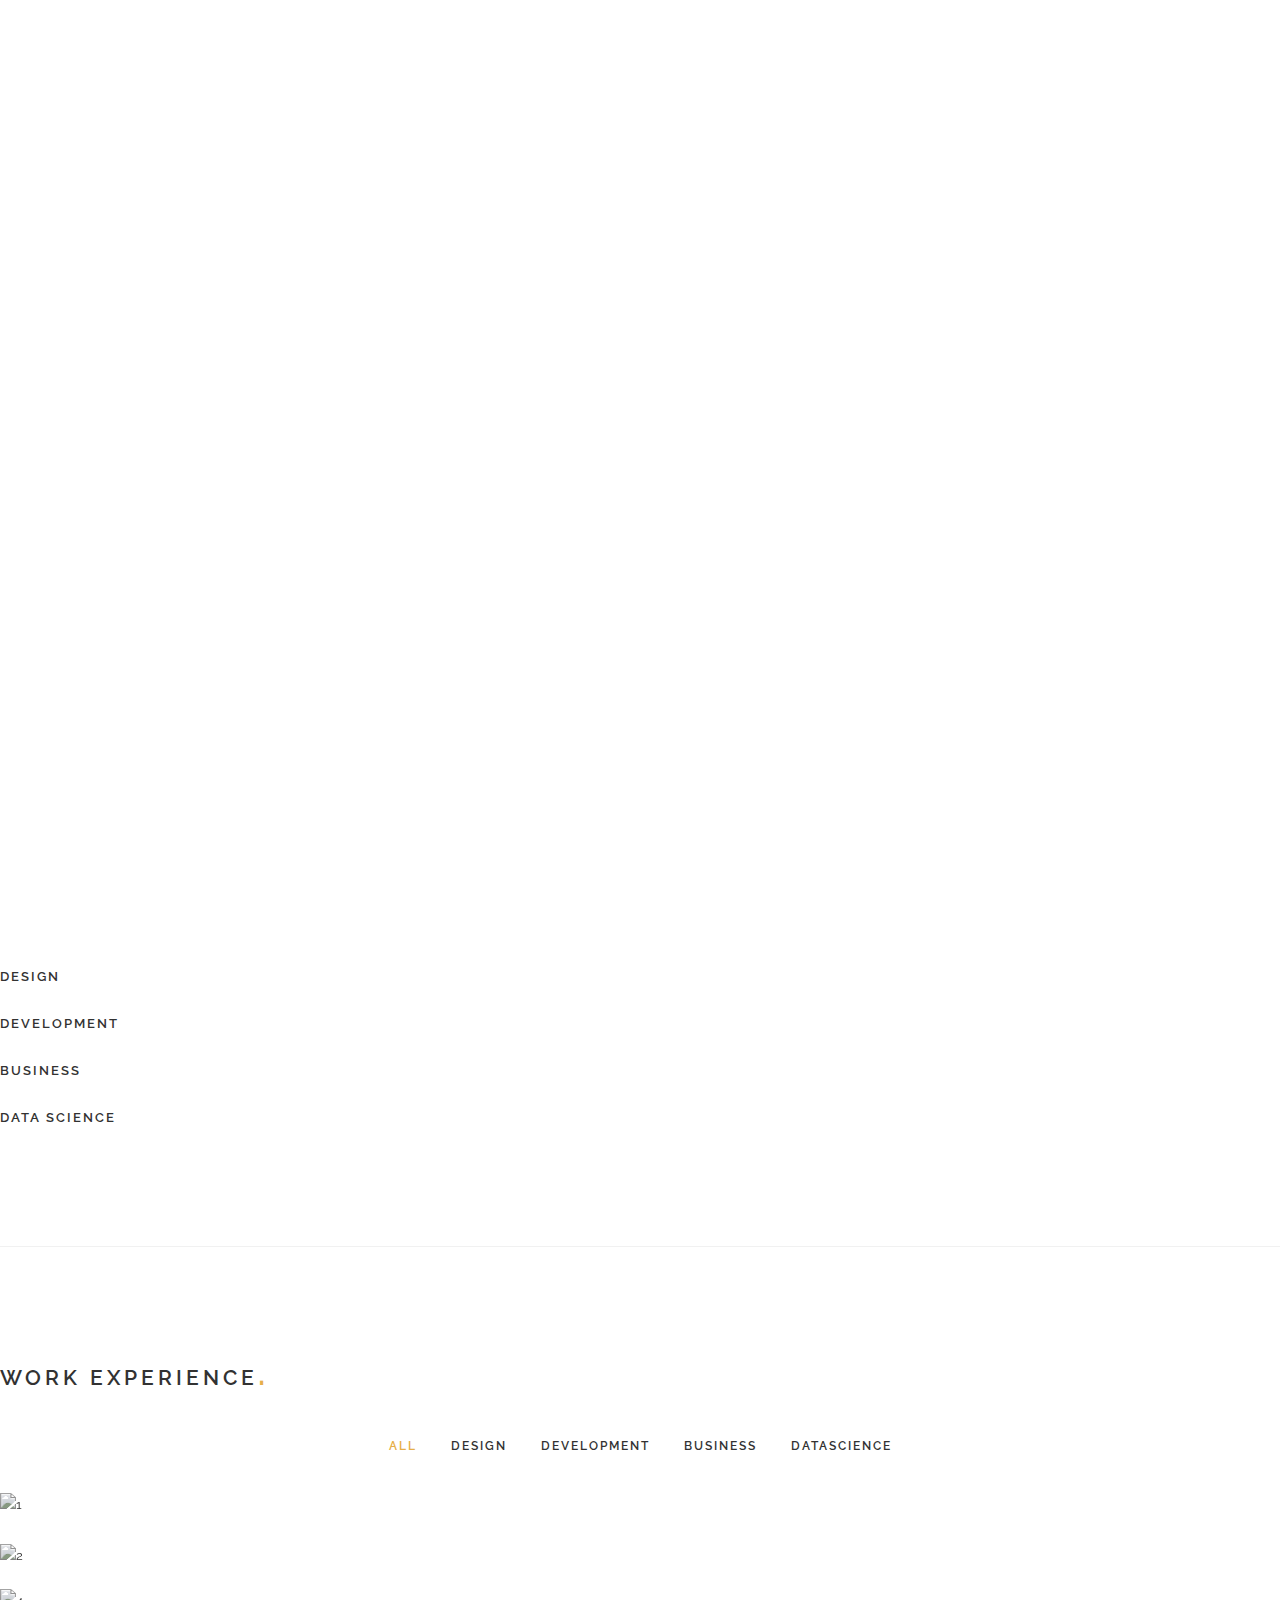
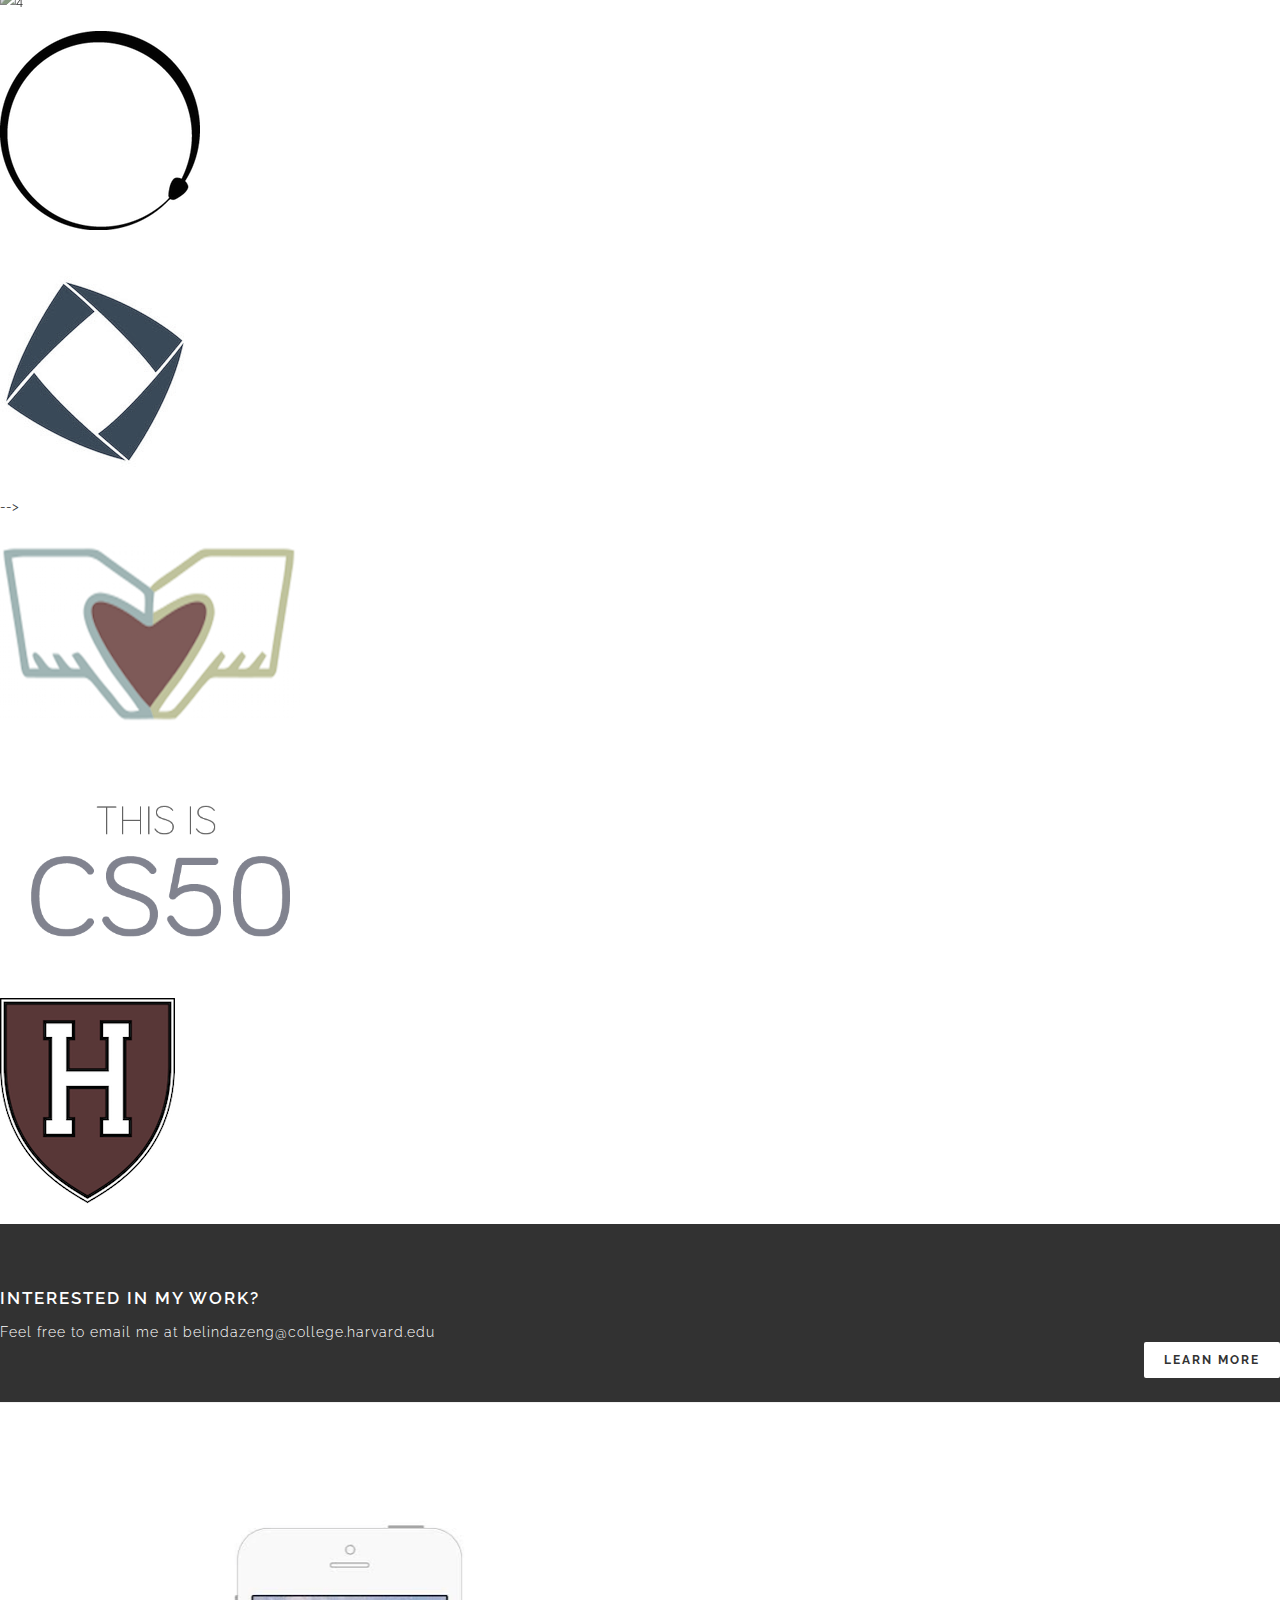
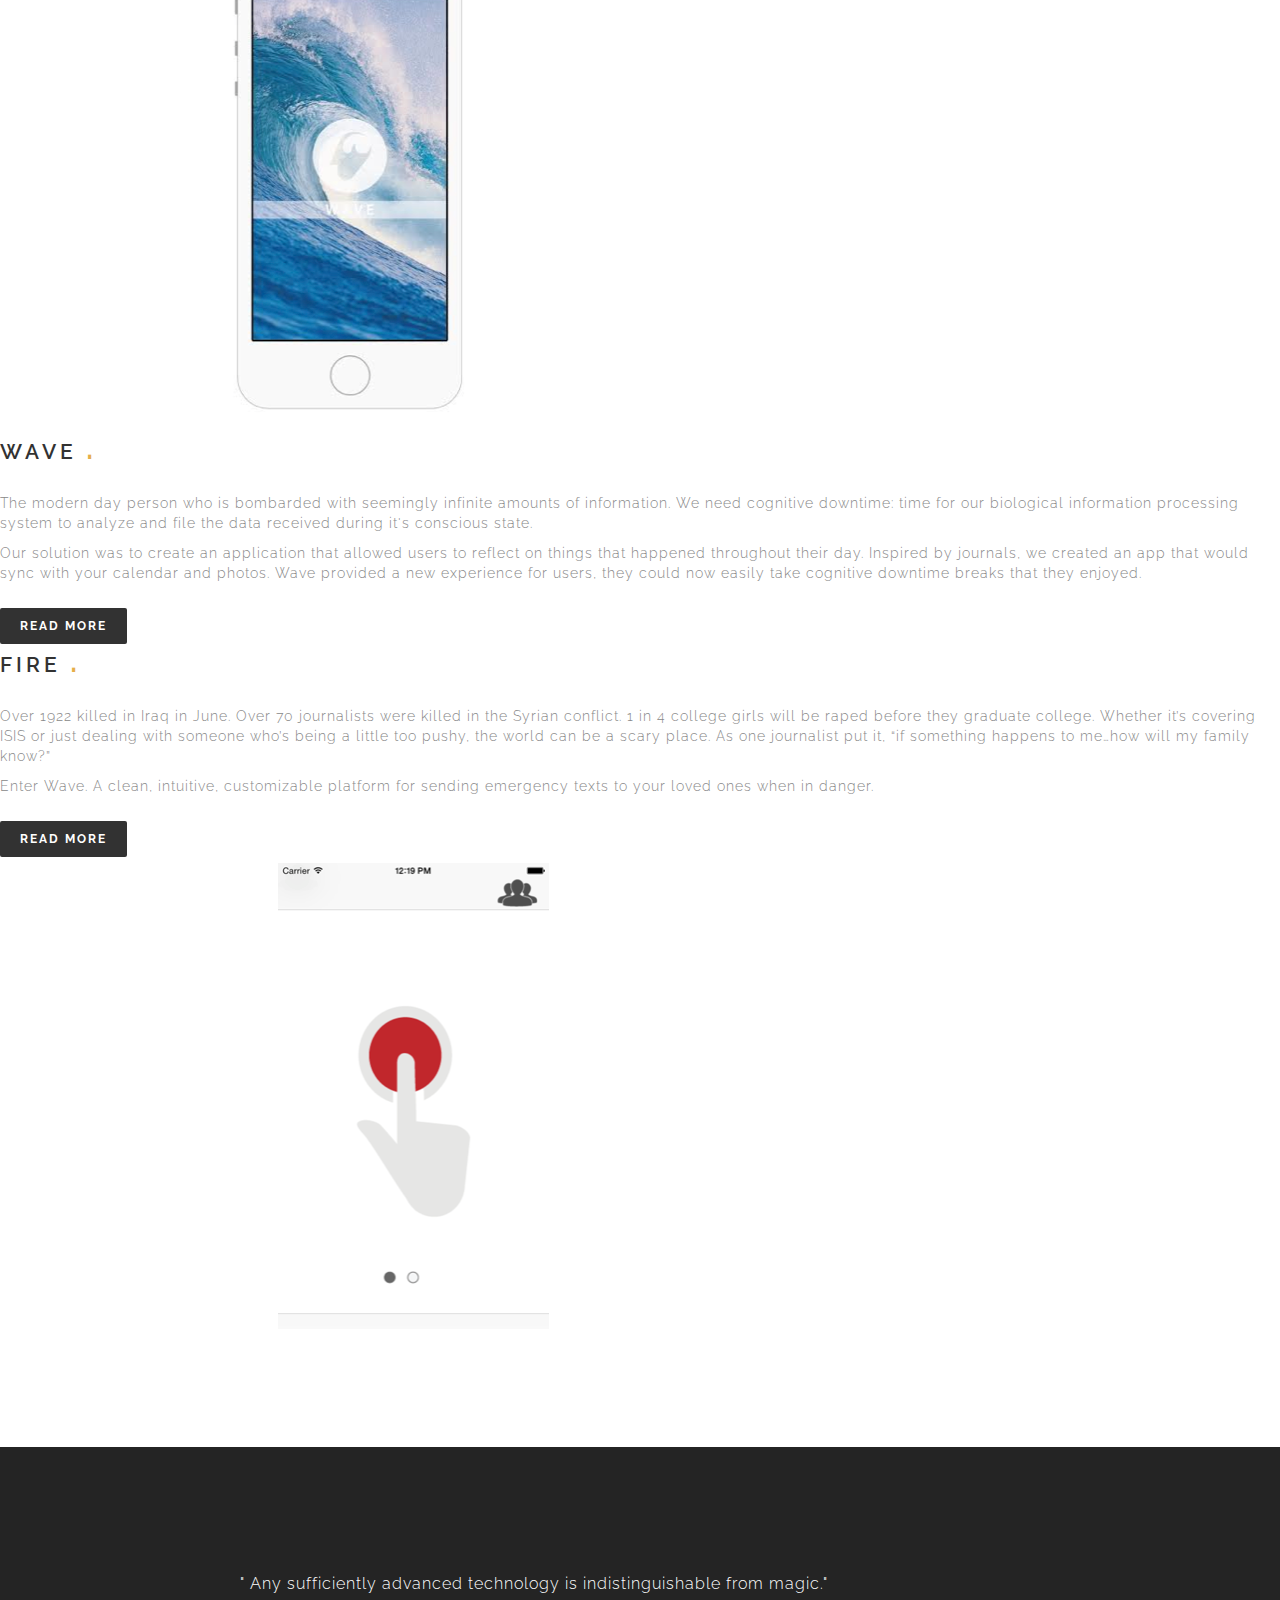
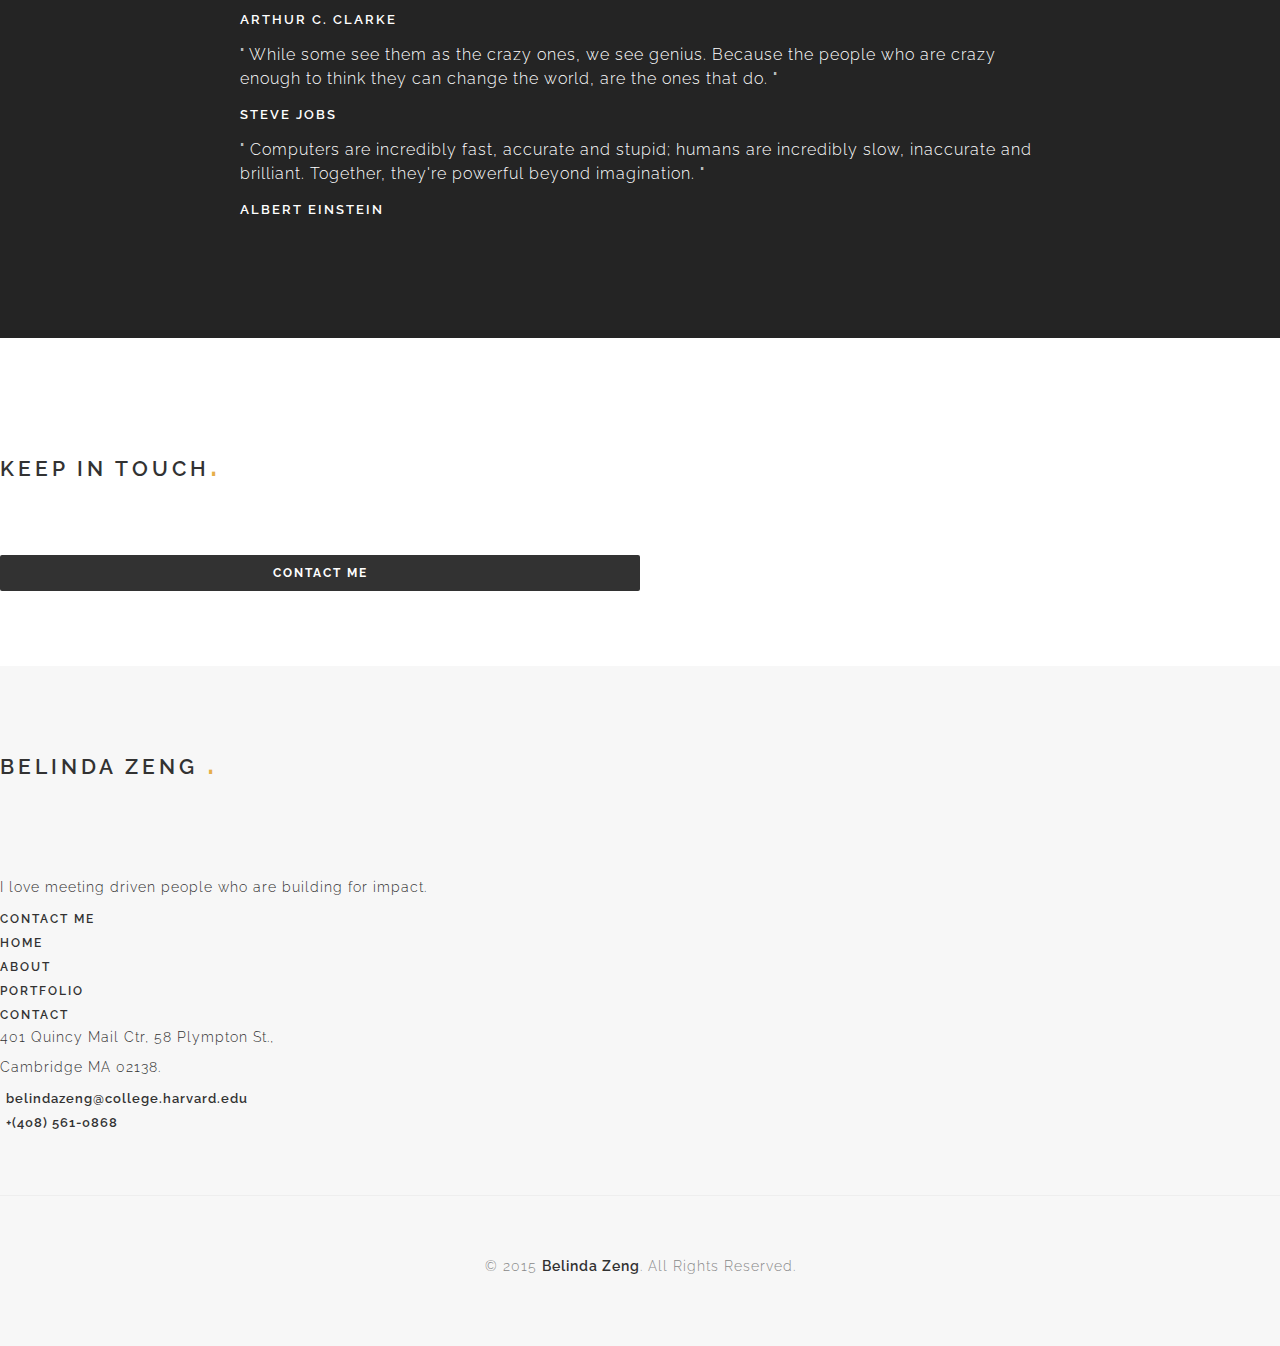
==== commit 46ebc914: "more contact buttons" ====
--- a/index.html
+++ b/index.html
@@ -101,6 +101,7 @@
                         <li><a href="#about" class="scroll-to-target">About</a></li>
                         <li><a href="#work" class="scroll-to-target">Work </a></li>
                         <li><a href="#portfolio" class="scroll-to-target">Portfolio</a></li>
+                        <li><a href="#contact" class="scroll-to-target">Contact</a></li>
                     </ul>
                 </nav>
                 <!--End Navigation Menu -->
@@ -504,7 +505,8 @@
         <!-- End Testimonials -->
 
         <!-- Contact Section -->
-        <section class="ptb ptb-sm-80">
+
+         <section id="contact" class="wow fadeIn pt pt-sm-80 text-center">
             <div class="container">
                 <div class="row">
                     <div class="col-md-6 col-md-offset-3 text-center">
@@ -519,6 +521,7 @@
                         <!-- END Contact FORM -->
                     </div>
                 </div>
+                <div class="spacer-75"></div>
             </div>
         </section>
         <!-- Contact Section -->
@@ -563,7 +566,7 @@
                 <div class="row footer-info mb-60">
                     <div class="col-md-4 col-sm-12 col-xs-12 mb-sm-30">
                         <p class="mb-xs-0"> I love meeting driven people who are building for impact. </p>
-                        <a class="btn-link-a" href="https://www.linkedin.com/in/belindaz">Read More</a>
+                        <a class="btn-link-a" href="mailto:belindazeng@college.harvard.edu">CONTACT ME </a>
                     </div>
                     <div class="col-md-4 col-sm-6 col-xs-12 mb-sm-30 mb-xs-0">
                         <ul class="link">
--- a/css/style.css
+++ b/css/style.css
@@ -590,7 +590,6 @@
     width: 100%;
 }
 .mid-sized {
-    margin-left: 25%;
     width: 50%;
 }
 
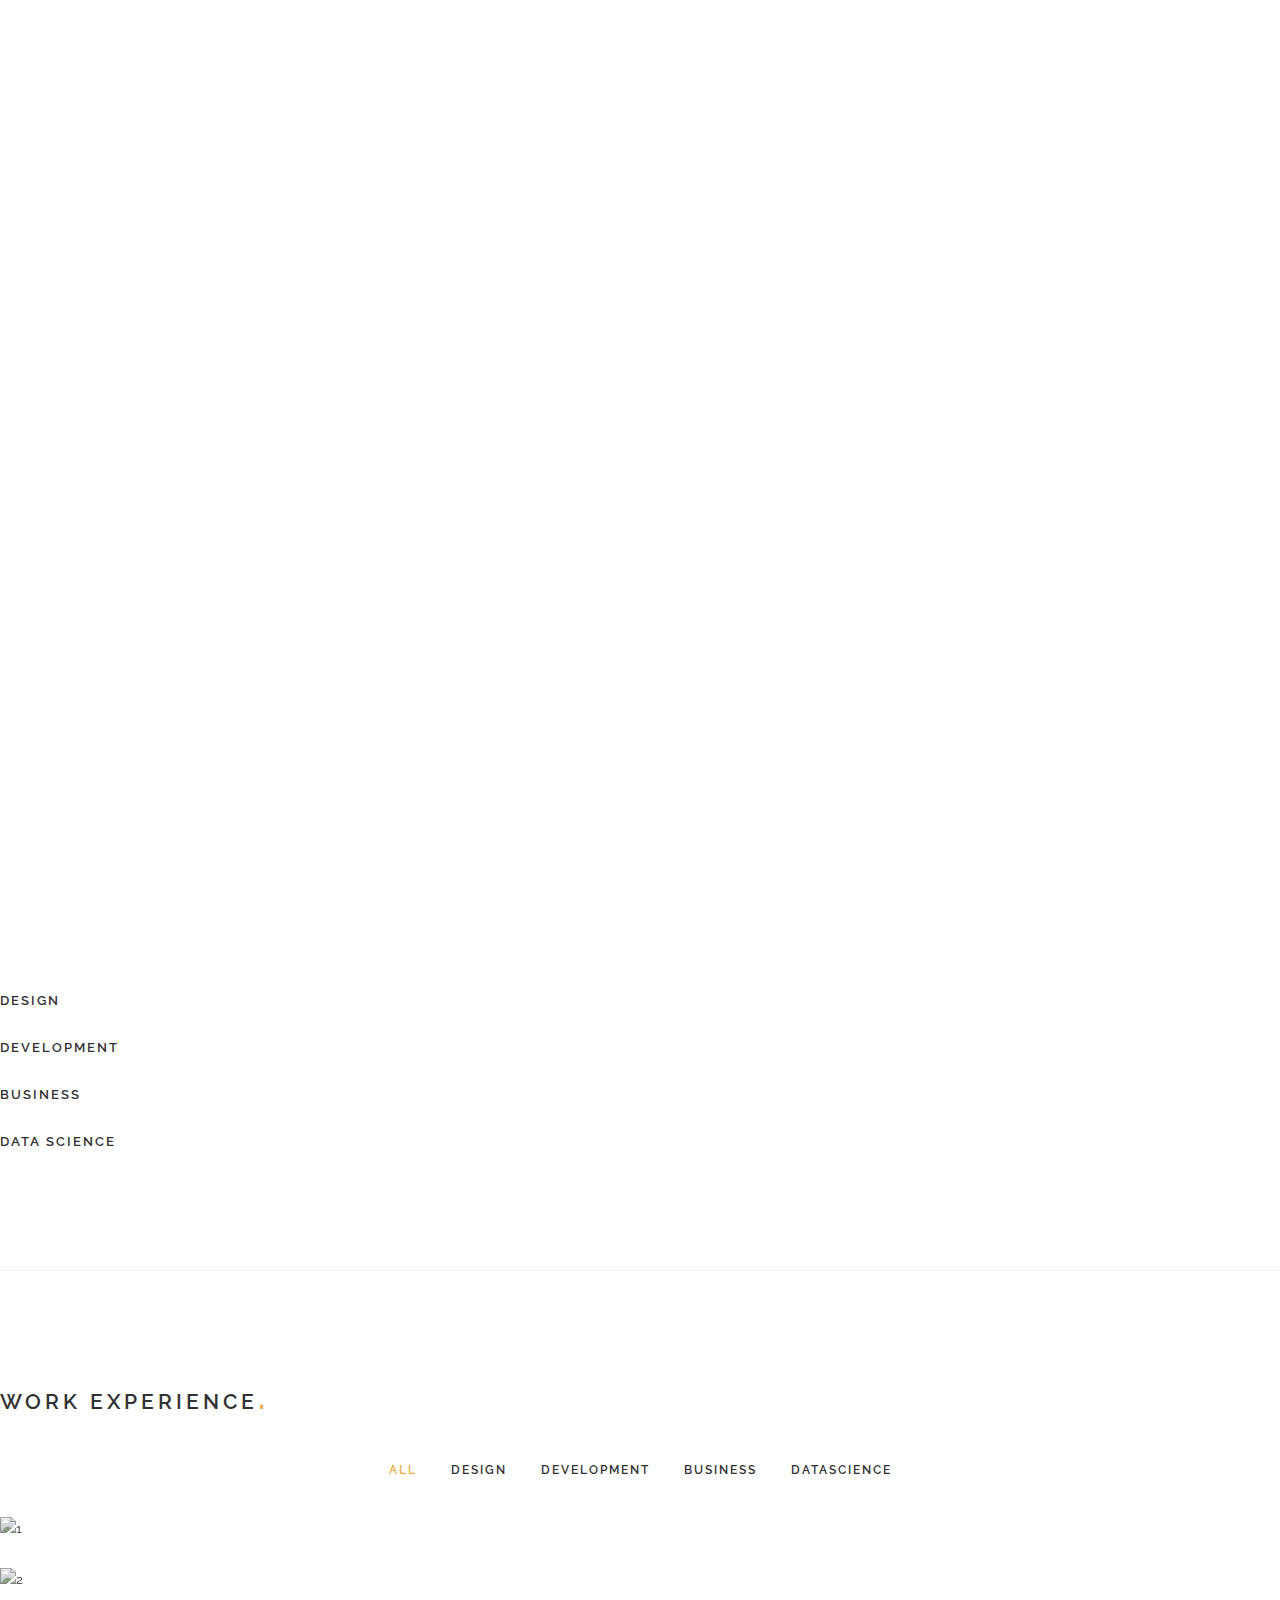
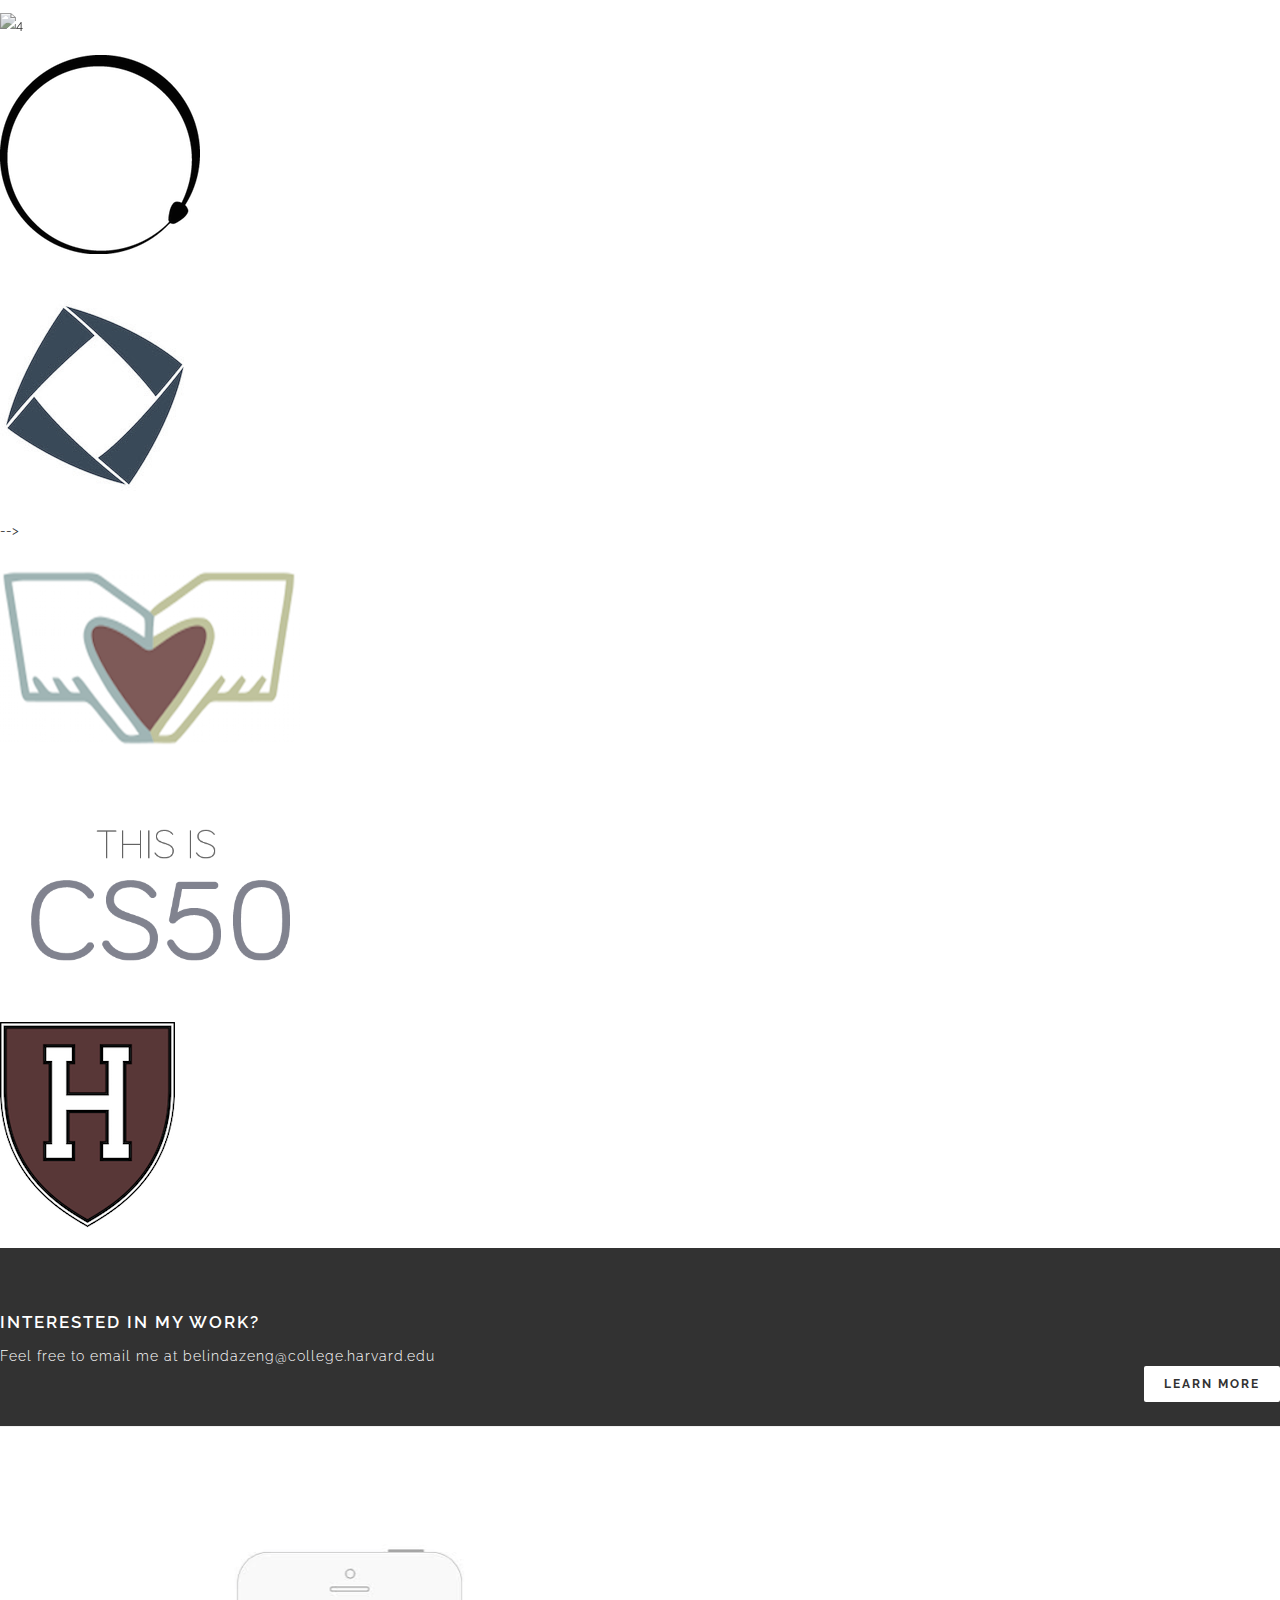
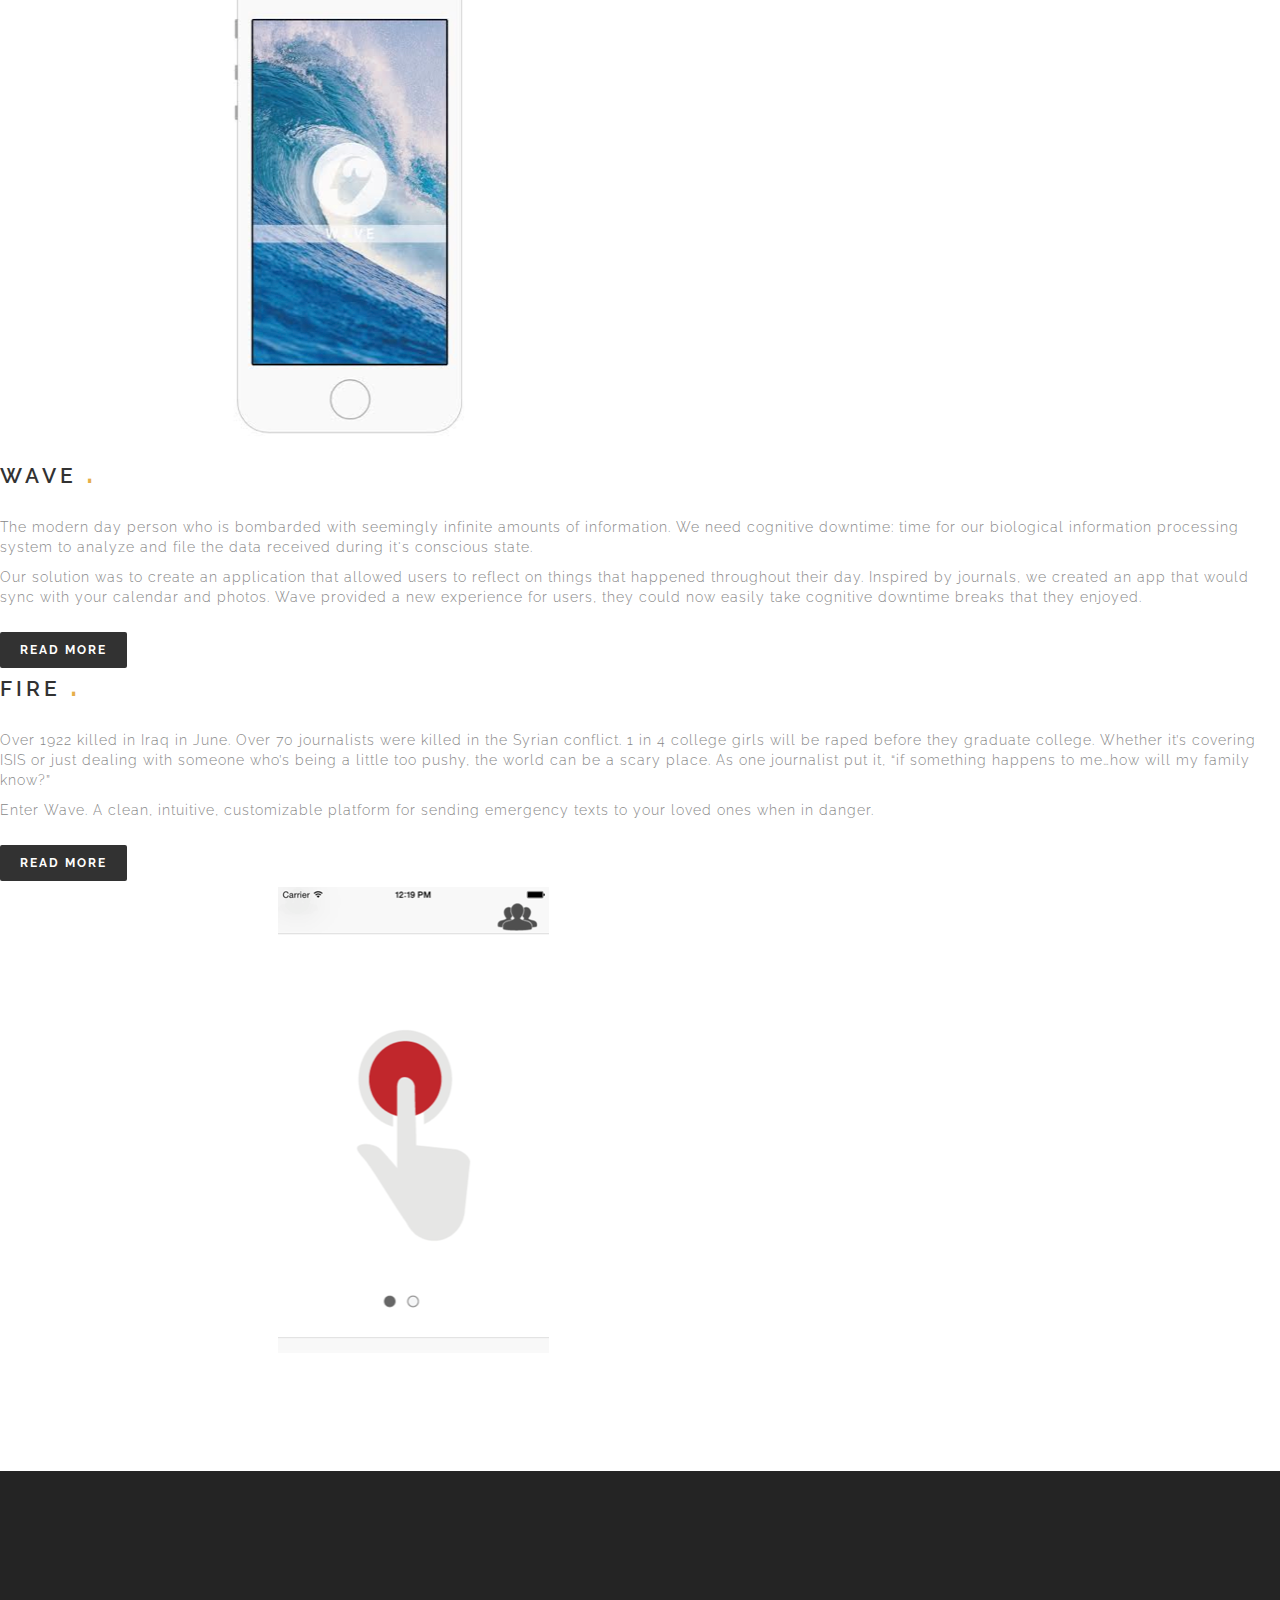
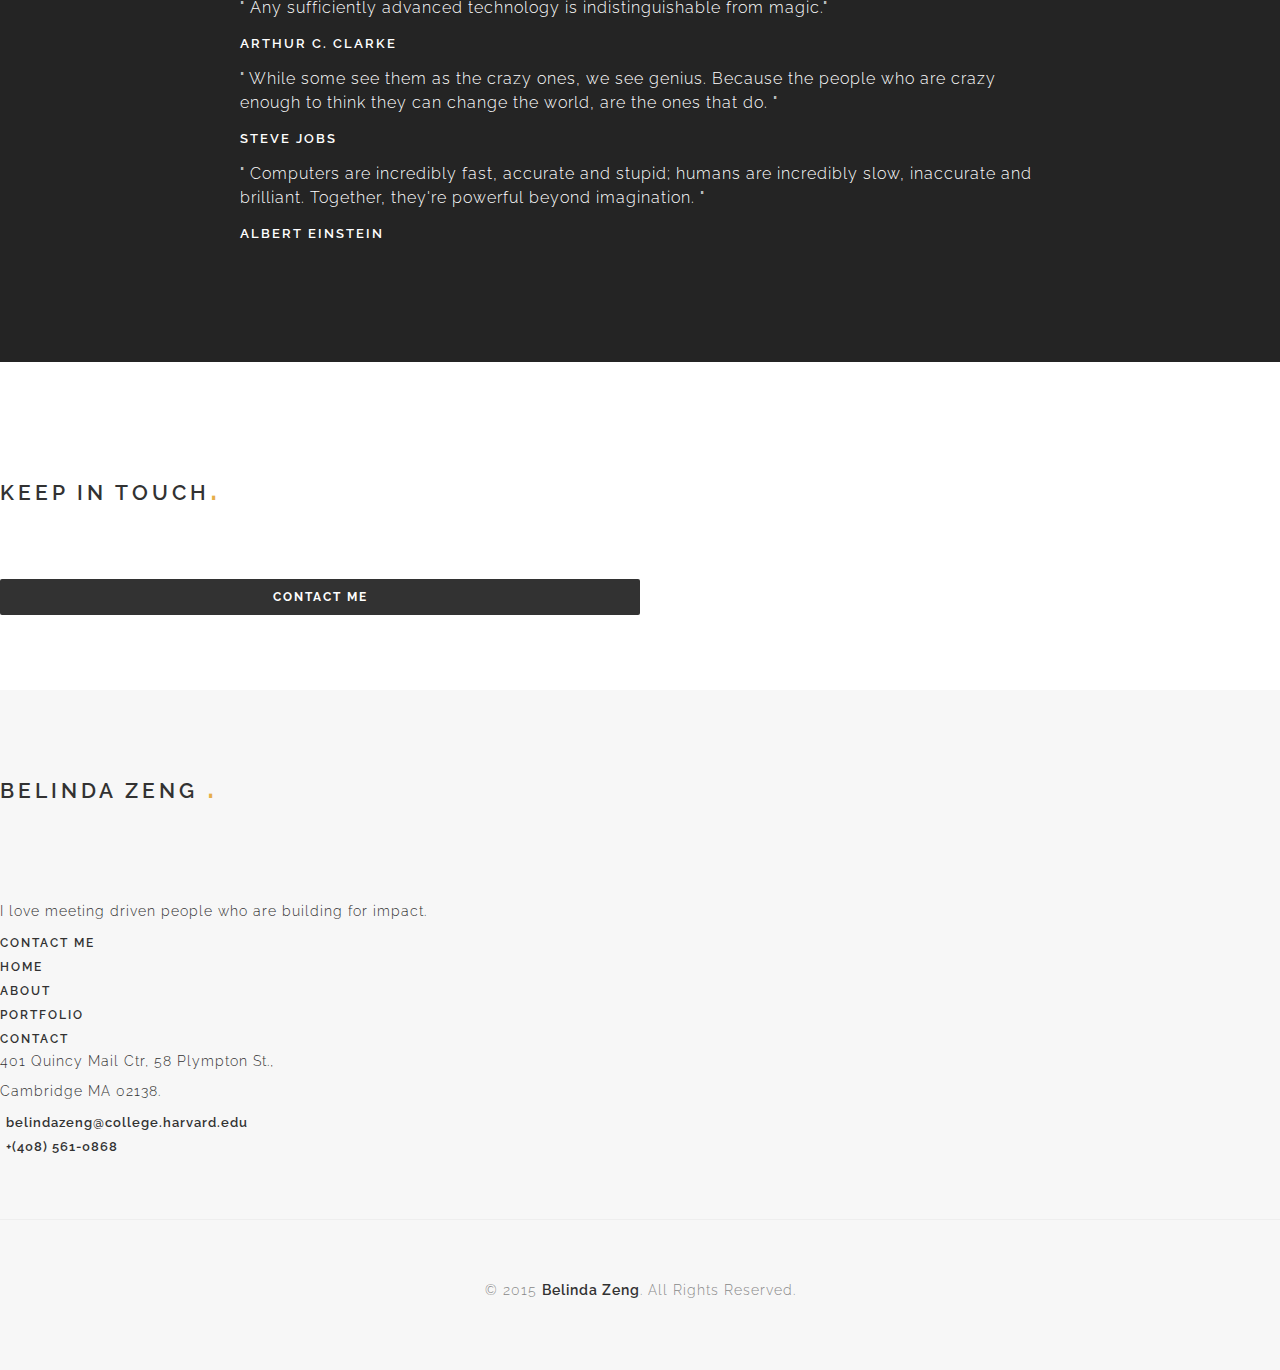
==== commit 340e43ec: "updated" ====
--- a/index.html
+++ b/index.html
@@ -22,6 +22,7 @@
     <link href="css/plugin/jPushMenu.css" rel="stylesheet" type="text/css" />
     <link href="css/plugin/animate.css" rel="stylesheet" type="text/css" />
     <link href="css/jquery-ui.css" rel="stylesheet" type="text/css" />
+    <meta name="google-site-verification" content="EQuOjeRpebR7Zee5QxXJFdWqkvsRSvqr3RJLNYQFgc0" />x
 
 </head>
 
